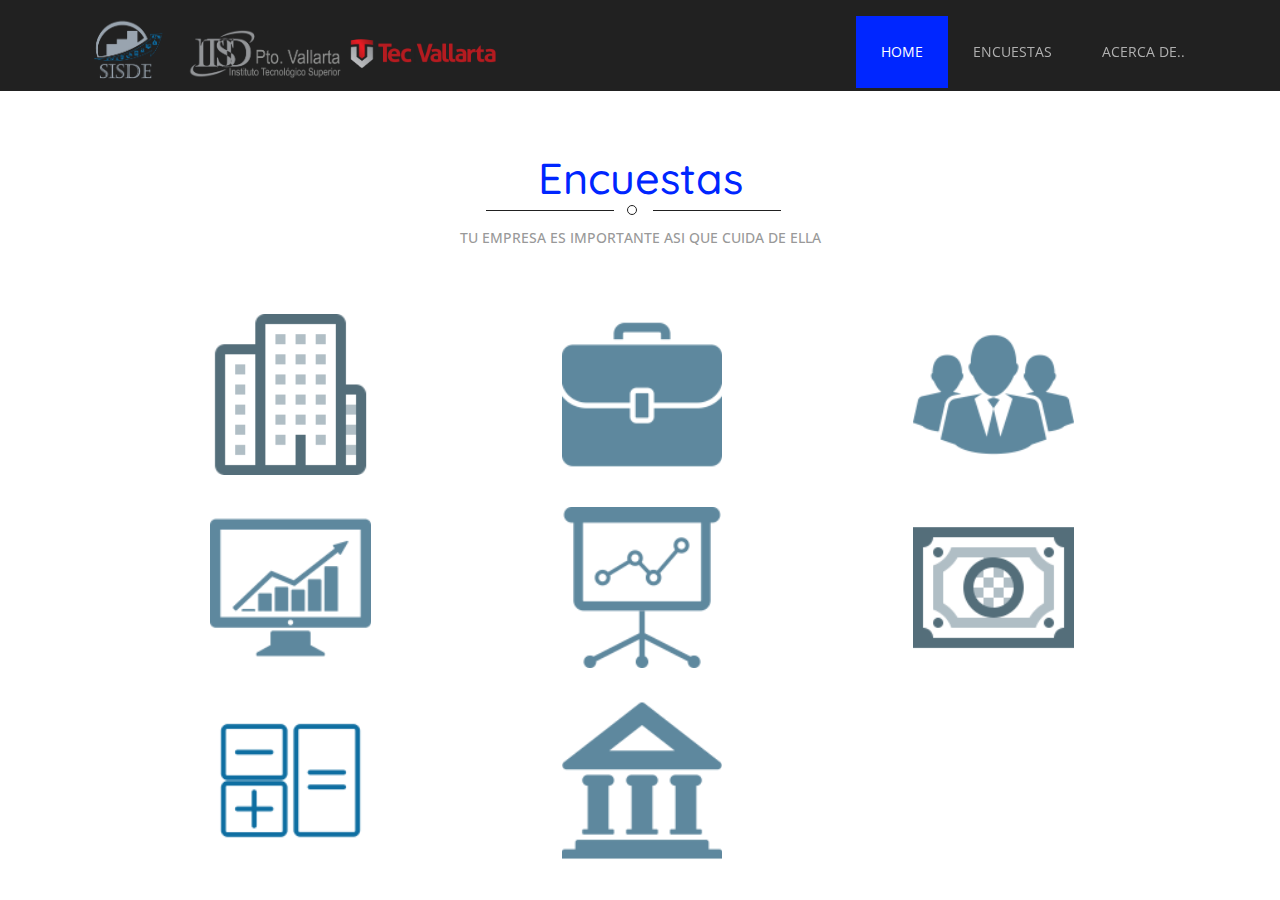
==== web/encuestas.html @ e2049734 "PC" ====
<!--
Author: W3layouts
Author URL: http://w3layouts.com
License: Creative Commons Attribution 3.0 Unported
License URL: http://creativecommons.org/licenses/by/3.0/
-->
<!DOCTYPE html>
<html>
<head>
<title>SISDE</title>
<!-- for-mobile-apps -->
<meta name="viewport" content="width=device-width, initial-scale=1">
<meta http-equiv="Content-Type" content="text/html; charset=utf-8" />
<meta name="keywords" content="Plottage Responsive web template, Bootstrap Web Templates, Flat Web Templates, Android Compatible web template, 
Smartphone Compatible web template, free webdesigns for Nokia, Samsung, LG, SonyEricsson, Motorola web design" />
<script type="application/x-javascript"> addEventListener("load", function() { setTimeout(hideURLbar, 0); }, false);
		function hideURLbar(){ window.scrollTo(0,1); } </script>
<!-- //for-mobile-apps -->
<link href="css/bootstrap.css" rel="stylesheet" type="text/css" media="all" />
<link href="css/style.css" rel="stylesheet" type="text/css" media="all" />
<link href="css/main.css" rel="stylesheet"/>
<!-- js -->
<script type="text/javascript" src="js/jquery-2.1.4.min.js"></script>
<!-- //js -->
<link href='//fonts.googleapis.com/css?family=Quicksand:400,300,700' rel='stylesheet' type='text/css'>
<link href='//fonts.googleapis.com/css?family=Open+Sans:400,300,300italic,400italic,600,600italic,700,700italic,800,800italic' rel='stylesheet' type='text/css'>
<!-- start-smoth-scrolling -->
<script type="text/javascript" src="js/move-top.js"></script>
<script type="text/javascript" src="js/easing.js"></script>
<script type="text/javascript">
	jQuery(document).ready(function($) {
		$(".scroll").click(function(event){		
			event.preventDefault();
			$('html,body').animate({scrollTop:$(this.hash).offset().top},1000);
		});
	});
</script>
<!-- start-smoth-scrolling -->

</head>
	
<body>
<!-- header -->
<div class="header">	
		
		<div class="header-bottom">
			<div class="container">
				<nav class="navbar navbar-default">
					<!-- Brand and toggle get grouped for better mobile display -->
					<div class="navbar-header">
					
						<div class="logo">
							<img src="../web/images/sisde.png" with=75 height=75>
							<img src="../web/images/itsnew.png" with=100 height=50>
							<img src="../web/images/tec.png" with=100 height=70>
						</div>
					</div>

					<!-- Collect the nav links, forms, and other content for toggling -->
					<div class="collapse navbar-collapse nav-wil" id="bs-example-navbar-collapse-1">
						<nav>
							<ul class="nav navbar-nav">
								<li class="active"><a href="index.html">Home</a></li>
								<li><a href="encuestas.html" class="hvr-bounce-to-bottom">Encuestas</a></li>
								<li><a href="acerca.html" class="hvr-bounce-to-bottom">Acerca de..</a></li>
							</ul>
						</nav>
				
						
					</div>
					<!-- /.navbar-collapse -->
				</nav>
			</div>
		</div>
	</div>
<!-- //header -->
<!-- gallery -->
	<div class="gallery">
	<h3 align="center"><span>Encuestas</span></h3>
			<p class="autem">Tu empresa es importante asi que cuida de ella</p>
		<div class="container1">
			
			<div class="gallery-grids carouselGallery-grid hidden-xs">
				<div class="col-md-4 gallery-grid">
					<div class="carouselGallery-col-1 carouselGallery-carousel" data-likes="3144" data-index="0" data-username=" " data-imagetext="At vero eos et accusamus et iusto odio 
						 dignissimos ducimus qui blanditiis praesentium voluptatum deleniti atque corrupti quos dolores 
						 et quas molestias excepturi sint occaecati cupiditate non provident, similique sunt in culpa qui
						 officia deserunt mollitia animi, id est laborum et dolorum fuga. Et harum quidem rerum facilis est et expedita distinctio." 
						data-location="Temporibus" data-imagepath="images/7.jpg" data-posturl="#" 
						style="background-image:url(images/empresas.png);" >
						<div class="carouselGallery-item">
							<div class="carouselGallery-item-meta">
								<span class="carouselGallery-item-meta-user">
									<a href="empresas.html">Empresas</a>
								</span>
							</div>
						</div>
					</div>
				</div>
				<div class="col-md-4 gallery-grid">
					<div class="carouselGallery-col-1 carouselGallery-carousel" data-likes="3144" data-index="2" data-username=" " data-imagetext="At vero eos et accusamus et iusto odio 
						 dignissimos ducimus qui blanditiis praesentium voluptatum deleniti atque corrupti quos dolores 
						 et quas molestias excepturi sint occaecati cupiditate non provident, similique sunt in culpa qui
						 officia deserunt mollitia animi, id est laborum et dolorum fuga. Et harum quidem rerum facilis est et expedita distinctio." 
						data-location="Temporibus" data-imagepath="images/8.jpg" data-posturl="#" 
						style="background-image:url(images/dc.png);">
						<div class="carouselGallery-item">
							<div class="carouselGallery-item-meta">
								<span class="carouselGallery-item-meta-user">
									Direccion Corporativa
								</span>
							</div>
						</div>
					</div>
				</div>			
				<div class="col-md-4 gallery-grid">
					<div class="carouselGallery-col-1 carouselGallery-carousel" data-likes="3144" data-index="2" data-username=" " data-imagetext="At vero eos et accusamus et iusto odio 
						 dignissimos ducimus qui blanditiis praesentium voluptatum deleniti atque corrupti quos dolores 
						 et quas molestias excepturi sint occaecati cupiditate non provident, similique sunt in culpa qui
						 officia deserunt mollitia animi, id est laborum et dolorum fuga. Et harum quidem rerum facilis est et expedita distinctio." 
						data-location="Temporibus" data-imagepath="images/8.jpg" data-posturl="#" 
						style="background-image:url(images/rh.png);">
						<div class="carouselGallery-item">
							<div class="carouselGallery-item-meta">
								<span class="carouselGallery-item-meta-user">
									Recursos Humanos
								</span>
							</div>
						</div>
					</div>
				</div>
				<div class="col-md-4 gallery-grid">
					<div class="carouselGallery-col-1 carouselGallery-carousel" data-likes="3144" data-index="3" data-username=" " data-imagetext="At vero eos et accusamus et iusto odio 
						 dignissimos ducimus qui blanditiis praesentium voluptatum deleniti atque corrupti quos dolores 
						 et quas molestias excepturi sint occaecati cupiditate non provident, similique sunt in culpa qui
						 officia deserunt mollitia animi, id est laborum et dolorum fuga. Et harum quidem rerum facilis est et expedita distinctio." 
						data-location="Temporibus" data-imagepath="images/6.jpg" data-posturl="#" 
						style="background-image:url(images/merca.png);">
						<div class="carouselGallery-item">
							<div class="carouselGallery-item-meta">
								<span class="carouselGallery-item-meta-user">
									Mercadologia
								</span>
							</div>
						</div>
					</div>
				</div>
				<div class="col-md-4 gallery-grid">
					<div class="carouselGallery-col-1 carouselGallery-carousel" data-likes="3144" data-index="4" data-username=" " data-imagetext="At vero eos et accusamus et iusto odio 
						 dignissimos ducimus qui blanditiis praesentium voluptatum deleniti atque corrupti quos dolores 
						 et quas molestias excepturi sint occaecati cupiditate non provident, similique sunt in culpa qui
						 officia deserunt mollitia animi, id est laborum et dolorum fuga. Et harum quidem rerum facilis est et expedita distinctio." 
						data-location="Temporibus" data-imagepath="images/10.jpg" data-posturl="#" 
						style="background-image:url(images/finan.png);">
						<div class="carouselGallery-item">
							<div class="carouselGallery-item-meta">
								<span class="carouselGallery-item-meta-user">
									Financiero
								</span>
							</div>
						</div>
					</div>
				</div>
				<div class="col-md-4 gallery-grid">
					<div class="carouselGallery-col-1 carouselGallery-carousel" data-likes="3144" data-index="5" data-username=" " data-imagetext="At vero eos et accusamus et iusto odio 
						 dignissimos ducimus qui blanditiis praesentium voluptatum deleniti atque corrupti quos dolores 
						 et quas molestias excepturi sint occaecati cupiditate non provident, similique sunt in culpa qui
						 officia deserunt mollitia animi, id est laborum et dolorum fuga. Et harum quidem rerum facilis est et expedita distinctio." 
						data-location="Temporibus" data-imagepath="images/12.jpg" data-posturl="#" 
						style="background-image:url(images/eco.png);">
						<div class="carouselGallery-item">
							<div class="carouselGallery-item-meta">
								<span class="carouselGallery-item-meta-user">
									Economica
								</span>
							</div>
						</div>
					</div>
				</div>
				<div class="col-md-4 gallery-grid">
					<div class="carouselGallery-col-1 carouselGallery-carousel" data-likes="3144" data-index="6" data-username=" " data-imagetext="At vero eos et accusamus et iusto odio 
						 dignissimos ducimus qui blanditiis praesentium voluptatum deleniti atque corrupti quos dolores 
						 et quas molestias excepturi sint occaecati cupiditate non provident, similique sunt in culpa qui
						 officia deserunt mollitia animi, id est laborum et dolorum fuga. Et harum quidem rerum facilis est et expedita distinctio." 
						data-location="Temporibus" data-imagepath="images/8.jpg" data-posturl="#" 
						style="background-image:url(images/cont.png);">
						<div class="carouselGallery-item">
							<div class="carouselGallery-item-meta">
								<span class="carouselGallery-item-meta-user">
									Contable
								</span>
							</div>
						</div>
					</div>
				</div>
				<div class="col-md-4 gallery-grid">
					<div class="carouselGallery-col-1 carouselGallery-carousel" data-likes="3144" data-index="7" data-username=" " data-imagetext="At vero eos et accusamus et iusto odio 
						 dignissimos ducimus qui blanditiis praesentium voluptatum deleniti atque corrupti quos dolores 
						 et quas molestias excepturi sint occaecati cupiditate non provident, similique sunt in culpa qui
						 officia deserunt mollitia animi, id est laborum et dolorum fuga. Et harum quidem rerum facilis est et expedita distinctio." 
						data-location="Temporibus" data-imagepath="images/7.jpg" data-posturl="#" 
						style="background-image:url(images/tri.png);">
						<div class="carouselGallery-item">
							<div class="carouselGallery-item-meta">
								<span class="carouselGallery-item-meta-user">
									Tributacion o Impuestos
								</span>
							</div>
						</div>
					</div>
				</div>
				
			</div>
		</div>
	</div>
<!-- //gallery -->

</body>
</html>
---- web/css/style.css ----
/*--
Author: W3layouts
Author URL: http://w3layouts.com
License: Creative Commons Attribution 3.0 Unported
License URL: http://creativecommons.org/licenses/by/3.0/
--*/
html, body{
    font-size: 100%;
	font-family: 'Open Sans', sans-serif;
	background:#fff;
}
p{
	margin:0;
	font-size:14px;
}
h1,h2,h3,h4,h5,h6{
	font-family: 'Quicksand', sans-serif;
	margin:0;
}
ul,label{
	margin:0;
	padding:0;
}
body a:hover{
	text-decoration:none;
}
/*-- header --*/
.header-top-left ul li a,input[type="submit"],.related-post-right h4 a,.categories ul li a,.reply a,.comments-grid-right h3 a,.admin a,.single-left2-sub ul li a,.single-left2 ul.com li a,.contact-grid1-left1 a,.more a,.services-top-breadcrumbs-right ul li a,.events-grid1 p,.footer-grid1-right a,.m1 a,.events-grid1 ul li a,.footer-copy p a,.events-grid1 h4 a,.footer-grid p a,.footer-grid ul li a{
	transition:.5s ease-in-out;
	-webkit-transition:.5s ease-in-out;
	-moz-transition:.5s ease-in-out;
	-o-transition:.5s ease-in-out;
	-ms-transition:.5s ease-in-out;
}
.header{
	padding:1em 0 0;
	background:#212121;
}
.header-top-left{
	float:left;
	margin:.2em 0 0;
}
.header-top-left ul li{
	display:inline-block;
	font-size:14px;
	color:#fff;
	margin-right:2em;
}
.header-top-left ul li span{
	left:-.5em;
	padding-left:1em;
}
.header-top-left ul li a{
	color:#fff;
	text-decoration:none;
}
.header-top-left ul li a:hover{
	color:#F25086;
}
.header-top-left1{
	float:left;
	margin-left:38em;
}
/*-- social-icons --*/
ul.social-icons li {
    display: inline-block;
}
.icon {
  display: inline-block;
  vertical-align: top;
  overflow: hidden;
  margin: 0;
  width: 30px;
  height: 30px;
  font-size: 0;
  text-indent: -9999px;
}
.icon-border {
  position: relative;
}

.icon-border::before,
.icon-border::after {
  display: block;
  position: absolute;
  top: 0;
  left: 0;
  width: 100%;
  height: 100%;
  content: "";
}

.icon-border::before {
  z-index: 1;
  -webkit-transition: box-shadow 0.3s;
          transition: box-shadow 0.3s;
}

.icon-border::after {
  z-index: 2;
}

/* facebook */
.icon-border.facebook::before {
  box-shadow:inset 0 0 0 48px #212121;
}

.icon-border.facebook:hover::before {
  box-shadow:inset 0 0 0 2px #F25086;
}

.icon-border.facebook::after {
  background:url(../images/img-sp.png) no-repeat 8px 5px;
  display:block;
}
.icon-border1.facebook:hover::after {
  background:url(../images/img-sp.png) no-repeat 8px -24px;
  display:block;
}

/* twitter */
.icon-border.twitter::before {
  box-shadow:inset 0 0 0 48px #212121;
}

.icon-border.twitter:hover::before {
  box-shadow:inset 0 0 0 2px #F25086;
}

.icon-border.twitter::after {
  background:url(../images/img-sp.png) no-repeat -21px 4px;
  display:block;
}
.icon-border1.twitter:hover::after {
  background:url(../images/img-sp.png) no-repeat -21px -26px;
  display:block;
}

/* instagram */
.icon-border.instagram::before {
  box-shadow: inset 0 0 0 48px #212121;
}

.icon-border.instagram:hover::before {
  box-shadow: inset 0 0 0 2px #F25086;
}

.icon-border.instagram::after {
  background:url(../images/img-sp.png) no-repeat -51px 5px;
  display:block;
}
.icon-border1.instagram:hover::after {
  background:url(../images/img-sp.png) no-repeat -51px -25px;
  display:block;
}

/* pinterest */
.icon-border.pinterest::before {
  box-shadow: inset 0 0 0 48px #212121;
}

.icon-border.pinterest:hover::before {
  box-shadow: inset 0 0 0 2px #F25086;
}

.icon-border.pinterest::after {
  background:url(../images/img-sp.png) no-repeat -86px 5px;
  display:block;
}
.icon-border1.pinterest:hover::after {
  background:url(../images/img-sp.png) no-repeat -86px -24px;
  display:block;
}
/*-- //social-icons --*/
.header-top-right{
	float:right;
}
/*--search--*/
.search{
  position:relative;
  display: inline-block;
}
label.icon-search {
    color:#fff;
	cursor: pointer;
}
.search_form{
  position:absolute;
  z-index:9999;
  right:0;
  top:15px;
  overflow: hidden;
  width: 20px;
  height:0px;
  background:#4D4D4D;
  transition: height 0.2s ease-out 0.5s , top 0.2s ease-out 0.5s, padding 0.2s ease-out 0.5s, width 0.3s ease-out 0.2s;
  -webkit-transition: height 0.2s ease-out 0.5s , top 0.2s ease-out 0.5s, padding 0.2s ease-out 0.5s, width 0.3s ease-out 0.2s;
}
.search_form form{
/*-- w3layouts --*/
  opacity:0;
   transition:all 0.3s ease-out;
  -webkit-transition:all 0.3s ease-out;
}
.search_form input[type='text']{
	width: 443px;
    padding: 10px;
    outline: none;
    font-size: 14px;
    color:#fff;
    border: 1px solid #999;
    background: none;
}
.search_form input[type='submit']{
	width:32px;
	height:32px;
	outline:none;
	border:none;
	background:url(../images/img-sp.png) no-repeat -8px -57px;
	display:inline-block;
}
.search_box{
  visibility: hidden;
}
.search_box:checked~.search_form{
    width: 500px;
    height: 62px;
    padding: 10px;
    top: 44px;
	transition: height 0.2s ease-out, top 0.2s ease-out, padding 0.2s ease-out, 0.3s width ease-out 0.2s;
	-webkit-transition: height 0.2s ease-out, top 0.2s ease-out, padding 0.2s ease-out, 0.3s width ease-out 0.2s;
}
.search_box:checked~.search_form form{
  opacity:1;
  transition:0.3s all ease-out 0.5s;
  -webkit-transition:0.3s all ease-out 0.5s;
}
label.icon-search span {
    top: 0.5em;
}
/*--//search--*/
.header-top {
    padding-bottom: .5em;
    border-bottom:1px solid #434343;
}
.navbar-default {
    background: none;
    border: none;
    margin-bottom: 0;
/*-- agileits --*/
    border-radius: 0;
}
.navbar-collapse {
    padding: 0;
}
.navbar-brand {
    padding: 15px 0px 0;
    font-size: 1.5em;
    height: 72px;
    color: #F25086 !important;
    line-height: .5em;
}
.navbar-brand span{
	display: block;
    font-size: 14px;
    padding-left: .4em;
    color: #fff;
}
.navbar-nav {
    float: right;
}
.navbar-nav > li > a {
    font-size: 14px;
    padding: 26px 30px;
	text-transform: uppercase;
}
.navbar-default .navbar-nav > .active > a, .navbar-default .navbar-nav > .active > a:hover, .navbar-default .navbar-nav > .active > a:focus {
    color: #fff;
    background-color:#0026FF;
}
.navbar-default .navbar-nav > li > a:hover, .navbar-default .navbar-nav > li > a:focus {
    color: #fff;
}
.navbar-default .navbar-nav > li > a {
    color: #B0B0B0;
}
/* Bounce To Bottom */
.hvr-bounce-to-bottom {
  display: inline-block;
  vertical-align: middle;
  -webkit-transform: translateZ(0);
  transform: translateZ(0);
  box-shadow: 0 0 1px rgba(0, 0, 0, 0);
  -webkit-backface-visibility: hidden;
  backface-visibility: hidden;
  -moz-osx-font-smoothing: grayscale;
  position: relative;
  -webkit-transition-property: color;
  transition-property: color;
/*-- w3layouts --*/
 -webkit-transition-duration: 0.5s;
  transition-duration: 0.5s;
}
.hvr-bounce-to-bottom:before {
  content: "";
  position: absolute;
  z-index: -1;
  top: 0;
  left: 0;
  right: 0;
  bottom: 0;
  background:#00B6FF;
  -webkit-transform: scaleY(0);
  transform: scaleY(0);
  -webkit-transform-origin: 50% 0;
  transform-origin: 50% 0;
  -webkit-transition-property: transform;
  transition-property: transform;
  -webkit-transition-duration: 0.5s;
  transition-duration: 0.5s;
  -webkit-transition-timing-function: ease-out;
  transition-timing-function: ease-out;
}
.hvr-bounce-to-bottom:hover, .hvr-bounce-to-bottom:focus, .hvr-bounce-to-bottom:active {
  color: white;
}
.hvr-bounce-to-bottom:hover:before, .hvr-bounce-to-bottom:focus:before, .hvr-bounce-to-bottom:active:before,.special-services-grid:hover .more-sub:before{
  -webkit-transform: scaleY(1);
  transform: scaleY(1);
  -webkit-transition-timing-function: cubic-bezier(0.52, 1.64, 0.37, 0.66);
  transition-timing-function: cubic-bezier(0.52, 1.64, 0.37, 0.66);
}
/*-- //header --*/
/*-- banner --*/
.banner{
	background:url(../images/bn2.png) no-repeat 0px 0px;
	background-size:cover;
	-webkit-background-size:cover;
	-moz-background-size:cover;
	-o-background-size:cover;
	-ms-background-size:cover;
	min-height:600px;
}
.banner-left{
	float:left;
	width:50%;
	margin:20em 0 0;
}
.banner-left h3{
/*-- agileits --*/
	text-transform: capitalize;
    font-size: 1.4em;
    color: #fff;
    padding: .2em .5em;
    background:#00B6FF;
    line-height: 1.5em;
}
.banner-left p{
	margin: 1em 0 0;
    padding: .5em 1em;
    background: #F25086;
    line-height: 1.5em;
    color: #fff;
    width: 60%;
}
.banner-right{
	float:right;
	width:45%;
	background:#fff;
	padding:2em;
	margin:3.5em 0 0;
}
.banner-right h3{
	font-size: 1.5em;
    color: #0026FF;
    margin: 0 0 2em;
    line-height: 1.5em;
    text-align: center;
    text-transform: uppercase;
    position: relative;
    padding-bottom: .5em;
}
.banner-right h3:before,.banner-right h3:after{
	content:'';
	background:#212121;
	width:20%;
	height:1px;
	position:absolute;
	bottom:0%;
}
.banner-right h3 span::before{
	content: '';
    width: 10px;
    height: 10px;
    border: 1px solid #212121;
    border-radius: 50%;
    position: absolute;
    left: 48.8%;
    bottom: -8%;
}
.banner-right h3:after{
	right:25%;
}
.banner-right h3:before{
	left:25%;
}
select#country,select#country1,select#country2,select#country3 {
    width: 100%;
    padding: 10px 10px 10px 45px;
    border: 1px solid #CFCFCF;
    color: #999;
    font-size: 14px;
    outline: none;
    position: relative;
}
.section_room span,.keywords span {
    position: absolute;
    color:#727272;
    z-index: 9999;
    top: .9em;
    left: 1em;
}
.section_room span.tent{
	background: url(../images/img-sp.png) no-repeat -54px -70px;
    display: block;
    width: 24px;
    height: 18px;
}
.section_room span.bath{
	background: url(../images/img-sp.png) no-repeat -96px -67px;
    display: block;
    width: 24px;
    height: 19px;
}
.section_room,.keywords {
    position: relative;
}
.section_room:nth-child(2),.reservation-grids:nth-child(4){
	margin:1em 0;
}
.reservation-grid-left{
	float:left;
	width:48%;
}
.reservation-grid-right{
	float:right;
	width:48%;
}
.keywords input[type="text"]{
	width: 100%;
    padding: 10px 10px 10px 45px;
    border: 1px solid #CFCFCF;
    color: #999;
    font-size: 14px;
    outline: none;
	background:none;
	margin-bottom:1em;
}
.keywords input[type="submit"]{
	width: 100%;
    padding: 10px 0;
    border:none;
    color: #fff;
	text-transform:uppercase;
    font-size: 1em;
    outline: none;
	background:#0026FF;
}
.keywords input[type="password"]{
  width: 100%;
    padding: 10px 10px 10px 45px;
    border: 1px solid #CFCFCF;
    color: #999;
    font-size: 14px;
    outline: none;
  background:none;
  margin-bottom:1em;
}
.keywords input[type="submit"]:hover{
	background:#00B6FF;
}
/*-- //banner --*/
/*-- about --*/
.about,.testimonials,.events,.services,.special-services,.gallery,.typo,.contact,.single{
	padding:5em 0;
}
.about h3,.testimonials h3,.events h3,.services h3,.special-services h3,.gallery h3,h3.title,.contact h3{
	text-align:center;
	font-size:3em;
	color:#0026FF;
	padding-bottom:.2em;
	position:relative;
}
.about h3:before,.about h3:after,.testimonials h3:before,.testimonials h3:after,.events h3:before,.events h3:after,.services h3:before,.services h3:after,.special-services h3:before,.special-services h3:after,.gallery h3:before,.gallery h3:after,h3.title:before,h3.title:after,.contact h3:before,.contact h3:after{
	content:'';
	background:#212121;
	width:10%;
	height:1px;
	position:absolute;
	bottom:0%;
}
.about h3 span::before,.testimonials h3 span::before,.events h3 span:before,.services h3 span:before,.special-services h3 span:before,.gallery h3 span:before,h3.title span:before,.contact h3 span:before{
	content: '';
    width: 10px;
    height: 10px;
    border: 1px solid #212121;
    border-radius: 50%;
    position: absolute;
    left: 49%;
    bottom: -6%;
}
.about h3:after,.testimonials h3:after,.events h3:after,.services h3:after,.special-services h3:after,.gallery h3:after,h3.title:after,.contact h3:after{
	right:39%;
}
.about h3:before,.testimonials h3:before,.events h3:before,.services h3:before,.special-services h3:before,.gallery h3:before,h3.title:before,.contact h3:before{
	left:38%;
}
p.autem{
	text-align: center;
    color: #999;
    line-height: 1.8em;
    text-transform: uppercase;
    margin: 1em 0 0 !important;
    font-weight: 500 !important;
}
.about-grids p.delectus{
	margin:3em auto;
	color:#999;
	width:70%;
	line-height:1.8em;
	text-align:center;
}
figure {
    margin: 0;
    padding: 0;
    height: 273px;
    position: relative;
    display: block;
    cursor: pointer;
    overflow: hidden;
    border:none;
}

figure:hover figcaption {
    -ms-filter: progid:DXImageTransform.Microsoft.Alpha(Opacity=100);
    filter: alpha(opacity=100);
    opacity: 1;
    -webkit-transform: rotate(0);
    -moz-transform: rotate(0);
    -o-transform: rotate(0);
    -ms-transform: rotate(0);
    transform: rotate(0);
    top: 0;
}

figcaption {
    -ms-filter: progid:DXImageTransform.Microsoft.Alpha(Opacity=0);
    filter: alpha(opacity=0);
    opacity: 0;
    position: absolute;
    height: 100%;
    width: 100%;
	top: -100%;
    background: rgba(0,0,0,.5);
    color: #fff;
    -webkit-transition: all .5s ease;
    -moz-transition: all .5s ease;
    -o-transition: all .5s ease;
    -ms-transition: all .5s ease;
    transition: all .5s ease;
    -webkit-transition-delay: .3s;
    -moz-transition-delay: .3s;
    -o-transition-delay: .3s;
    -ms-transition-delay: .3s;
    transition-delay: .3s;
    -webkit-transform: rotate(360deg);
    -moz-transform: rotate(360deg);
    -o-transform: rotate(360deg);
    -ms-transform: rotate(360deg);
    transform: rotate(360deg);
	text-align: center;
}

figcaption h4 {
    color: #fff;
    padding: 0;
    margin-bottom: 0;
    position: relative;
    text-align: center;
    left: 100%;
    margin:2em 0 0.8em;
    font-size: 1.5em;
    -webkit-transition: all .5s;
    -moz-transition: all .5s;
    -o-transition: all .5s;
    -ms-transition: all .5s;
    transition: all .5s;
    -webkit-transition-delay: .5s;
    -moz-transition-delay: .5s;
    -o-transition-delay: .5s;
    -ms-transition-delay: .5s;
    transition-delay: .5s;
}

figcaption p {
    padding: 0px 20px;
    margin-bottom: 0;
    position: relative;
    left: 100%;
	margin-bottom:1em;
    -webkit-transition: all .5s;
    -moz-transition: all .5s;
    -o-transition: all .5s;
    -ms-transition: all .5s;
    transition: all .5s;
    -webkit-transition-delay: 1s;
    -moz-transition-delay: 1s;
    -o-transition-delay: 1s;
    -ms-transition-delay: 1s;
    transition-delay: 1s;
	text-align:center;
	line-height:1.8em;
}
figcaption ul{
	-webkit-transition: all .5s;
    -moz-transition: all .5s;
    -o-transition: all .5s;
    -ms-transition: all .5s;
    transition: all .5s;
    -webkit-transition-delay: 1.3s;
    -moz-transition-delay: 1.3s;
    -o-transition-delay: 1.3s;
    -ms-transition-delay: 1.3s;
    transition-delay: 1.3s;
}
figure:hover h4,figure:hover p,figure:hover ul{
    left: 0;
}
figure img {
    -webkit-transition: all 1.5s;
    -moz-transition: all 1.5s;
    -o-transition: all 1.5s;
    -ms-transition: all 1.5s;
    transition: all 1.5s;
    -webkit-transition-delay: .5s;
    -moz-transition-delay: .5s;
    -o-transition-delay: .5s;
    -ms-transition-delay: .5s;
    transition-delay: .5s;
}
figure:hover img {
    -webkit-transform: scale(1.1);
    -moz-transform: scale(1.1);
    -o-transform: scale(1.1);
    -ms-transform: scale(1.1);
    transform: scale(1.1);
}
.about-grids-bottom{
	margin:3em 0 0;
}
.about-grids-bottom-grid h4{
	font-size:1.7em;
	color:#212121;
}
.about-grids-bottom-grid p{
	color:#999;
	line-height:1.8em;
	margin:1em 0 0;
}
/*-- //about --*/
/*-- about-bottom --*/
.about-bottom{
	background:url(../images/5.jpg) no-repeat 0px 0px;
	background-size:cover;
	-webkit-background-size:cover;
	-moz-background-size:cover;
	-o-background-size:cover;
	-ms-background-size:cover;
	min-height:400px;
	text-align:center;
	padding:6em 0 0;
}
.about-bottom-grid span{
	background: url(../images/img-sp.png) no-repeat -4px -113px;
    display: block;
    width: 64px;
    height: 64px;
    margin: 0 auto;
}
.about-bottom h3{
	font-size: 1.8em;
    color: #fff;
    margin: 1em auto 1em;
    line-height: 1.5em;
    width: 80%;
    text-transform: capitalize;
}
.about-bottom p{
	color:#fff;
	font-size:1em;
	text-align:right;
}
.testimonials-grids{
	margin:3em 0 0;
}
.testimonials-grid-left1{
	float:left;
	width:30%;
}
.testimonials-grid-left2{
	float:right;
	width:65%;
	padding-bottom: 1em;
    border-bottom: 1px solid #E2E2E2;
}
.testimonials-grid-left2 h4{
	font-size: 1.1em;
    color: #999;
    line-height: 1.8em;
    margin:1em 0 .5em;
    text-transform: capitalize;
}
.testimonials-grid-left2 p{
	font-style:italic;
	text-align:right;
	color:#212121;
}
.testimonials-grid-left-grid:nth-child(2) {
    margin: 1.5em 0 0;
}
/*-- wmuslider --*/
.wmuSlider {
	position: relative;
	overflow: hidden;
}
.wmuSlider .wmuSliderWrapper article img {
	/*--max-width: 100%;
	width: auto;
	height: auto;
	display:block;--*/
}
/* Default Skin */
.wmuSliderPagination {
	z-index: 2;
	position: absolute;
	right: 0%;
	top: 96%;
}
ul.wmuSliderPagination {
	padding:0;
}
.wmuSliderPagination li {
	float: left;
	margin: 0 8px 0 0;
	list-style-type: none;
}
.wmuSliderPagination a {
	display: block;
    text-indent: -9999px;
    width: 7px;
    height: 7px;
    background: #CFCFCF;
    border-radius: 50px;
    -webkit-border-radius: 50px;
    -moz-border-radius: 50px;
    -o-border-radius: 50px;
	-ms-border-radius: 50px;
}
.wmuSliderPagination a.wmuActive {
	background:#F25086;
}
/* Default Skin */
.wmuGallery .wmuGalleryImage {
	margin-bottom: 10px;
}
.banner-wrap{
	padding:0 0 4em;
}
/*-- //wmuslider --*/
.testimonials-grid-right h4{
	font-size:1.5em;
	color:#212121;
	text-align: right;
	padding-bottom:.5em;
	position:relative;
}
.testimonials-grid-right h4:after{
	content: '';
    background: #212121;
    width: 25%;
    height: 1px;
    position: absolute;
    bottom: 0%;
    right: 10%;
}
.testimonials-grid-right p{
	text-align:right;
	margin:1em 0 0em;
	color:#999;
	line-height:1.8em;
}
/*-- //about-bottom --*/
/*-- events --*/
.events{
	background:#f5f5f5;
}
.events-grids{
	margin:3em 0 0;
}
.events-grid1 {
    padding:1em;
    background: #FFF;
	width: 100%;
}
.events-grid1 h4 a{
	font-size: 1.5em;
    color: #212121;
    display: block;
    margin:0.5em 0 0.1em;
    line-height: 1.5em;
    text-transform: capitalize;
	text-decoration:none;
}
.events-grid1 h4 a:hover{
	color:#fff;
}
.events-grid1 p{
	color:#999;
	line-height:1.8em;
}
.events-grid1 ul li{
	display:inline-block;
	color:#999;
	font-size:14px;
	padding-right: 2em;
}
.events-grid1 ul li a span,.events-grid1 ul li span{
	padding-left:1em;
	left:-.5em;
}
.events-grid1 ul li a{
	color:#999;
	text-decoration:none;
}
.events-grid1 ul li a:hover{
	color:#fff;
}
.events-grid1 p{
	color:#999;
	line-height:1.8em;
	margin:1.5em 0 0;
}
.events-grid:hover .events-grid1 ul li,.events-grid:hover .events-grid1 p,.events-grid:hover .events-grid1 ul li a,.events-grid:hover .events-grid1 h4 a{
	color:#fff;
}
/* Sweep To Top */
.hvr-sweep-to-top {
  display: inline-block;
  vertical-align: middle;
  -webkit-transform: translateZ(0);
  transform: translateZ(0);
  -moz-transform: translateZ(0);
  -o-transform: translateZ(0);
  -ms-transform: translateZ(0);
  box-shadow: 0 0 1px rgba(0, 0, 0, 0);
  -webkit-backface-visibility: hidden;
  backface-visibility: hidden;
  -moz-osx-font-smoothing: grayscale;
  position: relative;
  -webkit-transition-property: color;
  transition-property: color;
  -webkit-transition-duration: 0.3s;
  transition-duration: 0.3s;
}
.hvr-sweep-to-top:before {
  content: "";
  position: absolute;
  z-index: -1;
  top: 0;
  left: 0;
  right: 0;
  bottom: 0;
  background:#F25086;
  -webkit-transform: scaleY(0);
  transform: scaleY(0);
  -webkit-transform-origin: 50% 100%;
  transform-origin: 50% 100%;
  -webkit-transition-property: transform;
  transition-property: transform;
  -webkit-transition-duration: 0.3s;
  transition-duration: 0.3s;
  -webkit-transition-timing-function: ease-out;
  transition-timing-function: ease-out;
}
.hvr-sweep-to-top:hover, .hvr-sweep-to-top:focus, .hvr-sweep-to-top:active {
  color: white;
}
.hvr-sweep-to-top:hover:before, .hvr-sweep-to-top:focus:before, .hvr-sweep-to-top:active:before {
  -webkit-transform: scaleY(1);
  transform: scaleY(1);
  -moz-transform: scaleY(1);
  -o-transform: scaleY(1);
  -ms-transform: scaleY(1);
}
/*-- //events --*/
/*-- footer --*/
.footer{
	background:#333;
	padding:4em 0;
	}
.footer h2{
	color:#fff;
	font-size:2em;
	margin: 0;
	text-align: center;
	text-transform: capitalize;
	}
.footer p.para{
	color:#898989;
	font-size:14px;
	margin:1em auto 2em;
	text-align: center;
	line-height:1.8em;
	width:60%;
	}
.footer-grid p{
	color:#898989;
	font-size:14px;
	margin:0;
	line-height:1.8em;
}
.footer-grid p a{
	color:#898989;
	display:block;
	margin:1em 0;
}
.footer-grid p a:hover{
	color:#fff;
}
.footer-contact input[type="text"]{
	outline:none;
	border:none;
	background:#fff;
	padding:13px 15px;
	font-size:14px;
	width:80%;
	margin:0 auto;
	}
.footer-contact input[type="submit"]	{
	outline: none;
    background:#F25086;
    color: #fff;
    font-size: 1em;
    width: 18.3%;
    padding:12px 0 14px;
	margin-left: .5em;
	border:none;
	transition:0.5s all;
	-webkit-transition:0.5s all;
	-moz-transition:0.5s all;
	-o-transition:0.5s all;
	-ms-transition:0.5s all;
	}
.footer-contact input[type="submit"]:hover{
	color:#fff;
	background:#00B6FF;
	}
.footer-contact{
	width:65%;
	margin:0 auto 3em;
	}
.footer-grid ul li{
	color: #fff;
    margin: 0 0 1em;
    background:url(../images/img-sp.png) no-repeat -80px -132px;
    list-style-type: none;
    padding-left: 3em;
}
.footer-grid ul li a{
	font-size:14px;
	color:#999;
	text-decoration:none;
}
.footer-grid ul li a:hover{
	color:#fff;
}
.footer-copy{
  background: #464646;
	margin:2em 0 0;
	padding:2em 0;
	border-top:1px solid #464646;
	border-bottom:1px solid #464646;
}
.footer-copy p{
	color:#fff;
	text-align:center;
	margin:0;
	font-size:14px;
	line-height: 1.8em;
}
.footer-copy p a{
	color:#00B6FF;
	text-decoration:none;
}
.footer-copy p a:hover{
	color:#fff;
}
.footer1{
	margin:0 !important;
}
.footer-grid1-left {
    float: left;
    width: 35%;
}
.footer-grid1-right {
    float: right;
    width: 60%;
}
.footer-grid1-right a {
    font-size: 1em;
    color: #999;
    text-decoration: none;
    text-transform: capitalize;
    display: block;
    margin: 0 0 0.5em;
}
.footer-grid1-right a:hover{
	color:#fff;
}
.m1 a{
    color:#F25086;
}
.m1 a:hover{
	color:#fff;
}
.footer-grid1:nth-child(2) {
    margin: 1em 0;
}
.footer-grid p span {
    padding-left: 1em;
    left: -.5em;
	color:#fff;
}
.footer-grid-instagram{
	float:left;
	width:50%;
}
/*-- //footer --*/
.testimonials-grid-right h5 {
    font-size: 1em;
    color: #999;
    text-align: right;
    margin: 2em 0 0;
}
.progress-bar1 {
	background-color: #F7F7F7;
    height: 25px;
    padding: 5px;
    width: 420px;
    margin: 1em 0 1em 7.5em;
    line-height: 0px;
}

.progress-bar1 span {
  display: inline-block;
  height: 100%;
  background-color: #777;
  -moz-border-radius: 3px;
  -webkit-border-radius: 3px;
  border-radius: 3px;
  -moz-box-shadow: 0 1px 0 rgba(255, 255, 255, .5) inset;
  -webkit-box-shadow: 0 1px 0 rgba(255, 255, 255, .5) inset;
  box-shadow: 0 1px 0 rgba(255, 255, 255, .5) inset;
  -webkit-transition: width .4s ease-in-out;
  -moz-transition: width .4s ease-in-out;
  -ms-transition: width .4s ease-in-out;
  -o-transition: width .4s ease-in-out;
  transition: width .4s ease-in-out;
}

/*---------------------------*/			
		

.blue span { background-color: #34c2e3; }

.orange span {
  background-color: #fecf23;
  background-image: -webkit-gradient(linear, left top, left bottom, from(#fecf23), to(#fd9215));
  background-image: -webkit-linear-gradient(top, #fecf23, #fd9215);
  background-image: -moz-linear-gradient(top, #fecf23, #fd9215);
  background-image: -ms-linear-gradient(top, #fecf23, #fd9215);
  background-image: -o-linear-gradient(top, #fecf23, #fd9215);
  background-image: linear-gradient(top, #fecf23, #fd9215);
}

.green span {
  background-color: #a5df41;
  background-image: -webkit-gradient(linear, left top, left bottom, from(#a5df41), to(#4ca916));
  background-image: -webkit-linear-gradient(top, #a5df41, #4ca916);
  background-image: -moz-linear-gradient(top, #a5df41, #4ca916);
  background-image: -ms-linear-gradient(top, #a5df41, #4ca916);
  background-image: -o-linear-gradient(top, #a5df41, #4ca916);
  background-image: linear-gradient(top, #a5df41, #4ca916);
}

/*---------------------------*/		
		

.stripes span {
  -webkit-background-size: 30px 30px;
  -moz-background-size: 30px 30px;
  background-size: 30px 30px;
  background-image: -webkit-gradient(linear, left top, right bottom,  color-stop(.25, rgba(255, 255, 255, .15)), color-stop(.25, transparent),  color-stop(.5, transparent), color-stop(.5, rgba(255, 255, 255, .15)),  color-stop(.75, rgba(255, 255, 255, .15)), color-stop(.75, transparent),  to(transparent));
  background-image: -webkit-linear-gradient(135deg, rgba(255, 255, 255, .15) 25%, transparent 25%,  transparent 50%, rgba(255, 255, 255, .15) 50%, rgba(255, 255, 255, .15) 75%,  transparent 75%, transparent);
  background-image: -moz-linear-gradient(135deg, rgba(255, 255, 255, .15) 25%, transparent 25%,  transparent 50%, rgba(255, 255, 255, .15) 50%, rgba(255, 255, 255, .15) 75%,  transparent 75%, transparent);
  background-image: -ms-linear-gradient(135deg, rgba(255, 255, 255, .15) 25%, transparent 25%,  transparent 50%, rgba(255, 255, 255, .15) 50%, rgba(255, 255, 255, .15) 75%,  transparent 75%, transparent);
  background-image: -o-linear-gradient(135deg, rgba(255, 255, 255, .15) 25%, transparent 25%,  transparent 50%, rgba(255, 255, 255, .15) 50%, rgba(255, 255, 255, .15) 75%,  transparent 75%, transparent);
  background-image: linear-gradient(135deg, rgba(255, 255, 255, .15) 25%, transparent 25%,  transparent 50%, rgba(255, 255, 255, .15) 50%, rgba(255, 255, 255, .15) 75%,  transparent 75%, transparent);
  -webkit-animation: animate-stripes 3s linear infinite;
  -moz-animation: animate-stripes 3s linear infinite;
}
 @-webkit-keyframes 
animate-stripes {  0% {
background-position: 0 0;
}
100% {
background-position: 60px 0;
}
}
 @-moz-keyframes 
animate-stripes {  0% {
background-position: 0 0;
}
100% {
background-position: 60px 0;
}
}

/*---------------------------*/	 


.shine span { position: relative; }

.shine span::after {
  content: '';
  opacity: 0;
  position: absolute;
  top: 0;
  right: 0;
  bottom: 0;
  left: 0;
  background: #fff;
  -moz-border-radius: 3px;
  -webkit-border-radius: 3px;
  border-radius: 3px;
  -webkit-animation: animate-shine 2s ease-out infinite;
  -moz-animation: animate-shine 2s ease-out infinite;
}
 @-webkit-keyframes 
animate-shine {  0% {
opacity: 0;
width: 0;
}
 50% {
opacity: .5;
}
 100% {
opacity: 0;
width: 95%;
}
}
 @-moz-keyframes 
animate-shine {  0% {
opacity: 0;
width: 0;
}
 50% {
opacity: .5;
}
 100% {
opacity: 0;
width: 95%;
}
}

/*---------------------------*/	 
		

.glow span {
  -moz-box-shadow: 0 5px 5px rgba(255, 255, 255, .7) inset, 0 -5px 5px rgba(255, 255, 255, .7) inset;
  -webkit-box-shadow: 0 5px 5px rgba(255, 255, 255, .7) inset, 0 -5px 5px rgba(255, 255, 255, .7) inset;
  box-shadow: 0 5px 5px rgba(255, 255, 255, .7) inset, 0 -5px 5px rgba(255, 255, 255, .7) inset;
  -webkit-animation: animate-glow 1s ease-out infinite;
  -moz-animation: animate-glow 1s ease-out infinite;
}
 @-webkit-keyframes 
animate-glow {  0% {
-webkit-box-shadow: 0 5px 5px rgba(255, 255, 255, .7) inset, 0 -5px 5px rgba(255, 255, 255, .7) inset;
}
 50% {
-webkit-box-shadow: 0 5px 5px rgba(255, 255, 255, .3) inset, 0 -5px 5px rgba(255, 255, 255, .3) inset;
}
 100% {
-webkit-box-shadow: 0 5px 5px rgba(255, 255, 255, .7) inset, 0 -5px 5px rgba(255, 255, 255, .7) inset;
}
}
 @-moz-keyframes 
animate-glow {  0% {
-moz-box-shadow: 0 5px 5px rgba(255, 255, 255, .7) inset, 0 -5px 5px rgba(255, 255, 255, .7) inset;
}
 50% {
-moz-box-shadow: 0 5px 5px rgba(255, 255, 255, .3) inset, 0 -5px 5px rgba(255, 255, 255, .3) inset;
}
 100% {
-moz-box-shadow: 0 5px 5px rgba(255, 255, 255, .7) inset, 0 -5px 5px rgba(255, 255, 255, .7) inset;
}
}
/*-- to-top --*/
#toTop {
	display: none;
	text-decoration: none;
	position: fixed;
	bottom: 20px;
	right: 2%;
	overflow: hidden;
	z-index: 999; 
	width: 32px;
	height: 32px;
	border: none;
	text-indent: 100%;
	background: url(../images/arrow.png) no-repeat 0px 0px;
}
#toTopHover {
	width: 32px;
	height: 32px;
	display: block;
	overflow: hidden;
	float: right;
	opacity: 0;
	-moz-opacity: 0;
	filter: alpha(opacity=0);
}
/*-- //to-top --*/
/*-- services --*/
.services-top-breadcrumbs{
	padding:2em 0;
	background:#f5f5f5;
}
.services-top-breadcrumbs-left{
	float:right;
}
.services-top-breadcrumbs-right{
	float:left;
	margin: 0.7em 0 0;
}
.services-top-breadcrumbs-left h3{
	font-size:2em;
	color:#212121;
}
.services-top-breadcrumbs-right ul li{
	display:inline-block;
	font-size:1em;
	color:#999;
}
.services-top-breadcrumbs-right ul li i{
	padding:0 1em;
}
.services-top-breadcrumbs-right ul li a{
	color:#00B6FF;
	text-decoration:none;
}
.services-top-breadcrumbs-right ul li a:hover{
	color:#212121;
}
.services-grids:nth-child(3){
	margin:4em 0 2em;
}
.services-grid-left span{
	font-size:1.5em;
	color:#F25086;
	-webkit-transition: all .5s ease;
    -moz-transition: all .5s ease;
    -o-transition: all .5s ease;
    transition: all .5s ease;
	top: 0.5em;
}
.services-grid-right h4{
	font-size:1.5em;
	color:#212121;
	line-height:1.5em;
	padding-bottom:.5em;
	position:relative;
	-webkit-transition: all .5s ease;
    -moz-transition: all .5s ease;
    -o-transition: all .5s ease;
    transition: all .5s ease;
	text-transform: capitalize;
}
.services-grid-right h4 a{
	color:#212121;
	text-decoration:none;
}
.services-grid:hover .services-grid-left span{
	color:#212121;
}
.services-grid:hover .services-grid-right h4 a{
	color:#F25086;
}
.services-grid:hover .services-grid-right h4 a:after {
    background:#F25086;
    width: 170px;
}
.services-grid-right h4 a:after {
    content: '';
    position: absolute;
    -webkit-transition: all .5s ease;
    -moz-transition: all .5s ease;
    -o-transition: all .5s ease;
    transition: all .5s ease;
    width: 80px;
    height: 1px;
    background: #212121;
    left: 0px;
    bottom: 0;
}
.services-grid-right p{
	margin:1em 0;
	color:#999;
	line-height:1.8em;
}
.services-grid-right {
    padding-right: 0;
}
.more a{
	color:#212121;
	text-decoration:none;
}
.services-grid:hover .more a,.more a:hover{
	color:#00B6FF;
}
/*-- //services --*/
/*-- services-bottom --*/
.services-bottom{
	background:url(../images/11.jpg) no-repeat 0px 0px;
	background-size:cover;
	-webkit-background-size:cover;
	-moz-background-size:cover;
	-o-background-size:cover;
	-ms-background-size:cover;
	min-height:300px;
	padding: 4em 0 0;
}
.services-bottom-left{
	float:left;
	width:60%;
}
.services-bottom-left h3{
	font-size:2em;
	color:#fff;
	line-height:1.5em;
	text-transform: capitalize;
}
.services-bottom-left p{
	color:#f5f5f5;
	line-height:1.8em;
	margin:.5em 0 0;
}
.services-bottom-right{
	float: right;
    width: 40%;
    text-align: right;
    margin: 3em 0 0;
}
.m2 a{
	font-size: 14px;
    color: #fff;
    background: #00B6FF;
    padding: 8px 40px;
    text-decoration: none;
}
.hvr-bounce-to-bottom1:before {
    background: #F25086;
}
/*-- //services-bottom --*/
/*-- special-services --*/
.special-services-grid1{
	position:relative;
	-webkit-transition: all .5s ease;
    -moz-transition: all .5s ease;
    -o-transition: all .5s ease;
    transition: all .5s ease;
}
.special-services-grid1:after{
	content: '';
    position: absolute;
    -webkit-transition: all .5s ease;
    -moz-transition: all .5s ease;
    -o-transition: all .5s ease;
    transition: all .5s ease;
    width: 20px;
    height: 5px;
    background: #212121;
    bottom: 0;
}
.special-services-grid:hover .special-services-grid1:after {
    background: #00B6FF;
    width: 255px;
}
.special-services-grid h4 a{
	text-transform:capitalize;
	font-size:1.3em;
	color:#212121;
	line-height:1.5em;
	margin:1em 0 .5em;
	text-decoration:none;
	display:block;
}
.special-services-grid:hover h4 a{
	color:#00B6FF;
}
.special-services-grid p{
	color:#999;
	line-height:1.8em;
	margin-bottom:2em;
}
.special-services-grids,.gallery-grids{
	margin:4em 0 0;
}
/*-- //special-services --*/
/*-- gallery --*/
.gallery-grid {
    margin-bottom: 2em;
}
/*-- //gallery --*/
/*--Typography--*/
.well {
    font-weight: 300;
    font-size: 14px;
}
.list-group-item {
    font-weight: 300;
    font-size: 14px;
}
li.list-group-item1 {
    font-size: 14px;
    font-weight: 300;
}
.typo p {
    margin: 0;
    font-size: 14px;
    font-weight: 300;
}
.show-grid [class^=col-] {
    background: #fff;
  text-align: center;
  margin-bottom: 10px;
  line-height: 2em;
  border: 10px solid #f0f0f0;
}
.show-grid [class*="col-"]:hover {
  background: #e0e0e0;
}
.grid_3{
	margin-bottom:2em;
}
.xs h3, h3.m_1{
	color:#000;
	font-size:1.7em;
	font-weight:300;
	margin-bottom: 1em;
}
.grid_3 p{
  color: #999;
  font-size: 0.85em;
  margin-bottom: 1em;
  font-weight: 300;
}
.grid_4{
	background:none;
	margin-top:50px;
}
.label {
  font-weight: 300 !important;
  border-radius:4px;
}  
.grid_5{
	background:none;
	padding:2em 0;
}
.grid_5 h3, .grid_5 h2, .grid_5 h1, .grid_5 h4, .grid_5 h5, h3.hdg, h3.bars {
	margin-bottom: 1em;
    color:#F25086;
}
.table > thead > tr > th, .table > tbody > tr > th, .table > tfoot > tr > th, .table > thead > tr > td, .table > tbody > tr > td, .table > tfoot > tr > td {
  border-top: none !important;
}
.tab-content > .active {
  display: block;
  visibility: visible;
}
.pagination > .active > a, .pagination > .active > span, .pagination > .active > a:hover, .pagination > .active > span:hover, .pagination > .active > a:focus, .pagination > .active > span:focus {
  z-index: 0;
}
.badge-primary {
  background-color: #03a9f4;
}
.badge-success {
  background-color: #8bc34a;
}
.badge-warning {
  background-color: #ffc107;
}
.badge-danger {
  background-color: #e51c23;
}
.grid_3 p{
  line-height: 2em;
  color: #888;
  font-size: 0.9em;
  margin-bottom: 1em;
  font-weight: 300;
}
.bs-docs-example {
  margin: 1em 0;
}
section#tables  p {
 margin-top: 1em;
}
.tab-container .tab-content {
  border-radius: 0 2px 2px 2px;
  border: 1px solid #e0e0e0;
  padding: 16px;
  background-color: #ffffff;
}
.table td, .table>tbody>tr>td, .table>tbody>tr>th, .table>tfoot>tr>td, .table>tfoot>tr>th, .table>thead>tr>td, .table>thead>tr>th {
  padding: 15px!important;
}
.table > thead > tr > th, .table > tbody > tr > th, .table > tfoot > tr > th, .table > thead > tr > td, .table > tbody > tr > td, .table > tfoot > tr > td {
  font-size: 0.9em;
  color: #999;
  border-top: none !important;
}
.tab-content > .active {
  display: block;
  visibility: visible;
}
.label {
  font-weight: 300 !important;
}
.label {
  padding: 4px 6px;
  border: none;
  text-shadow: none;
}
.nav-tabs {
  margin-bottom: 1em;
}
.alert {
  font-size: 0.85em;
}
h1.t-button,h2.t-button,h3.t-button,h4.t-button,h5.t-button {
line-height:1.8em;
  margin-top:0.5em;
  margin-bottom: 0.5em;
}
li.list-group-item1 {
  line-height: 2.5em;
}
.input-group {
  margin-bottom: 20px;
  }
.list-group {
  margin-bottom: 48px;
}
 ol {
  margin-bottom: 44px;
}
h2.typoh2{
    margin: 0 0 10px;
}
@media (max-width:768px){
	.grid_5 {
		padding: 0 0 1em;
	}
	.grid_3 {
		margin-bottom: 0em;
	}
}
@media (max-width:640px){
	h1, .h1, h2, .h2, h3, .h3 {
		margin-top: 0px;
		margin-bottom: 0px;
	}
	.grid_5 h3, .grid_5 h2, .grid_5 h1, .grid_5 h4, .grid_5 h5, h3.hdg, h3.bars {
		margin-bottom: .5em;
	}
	.progress {
		height: 10px;
		margin-bottom: 10px;
	}
	ol.breadcrumb li,.grid_3 p,ul.list-group li,li.list-group-item1 {
		font-size: 14px;
	}
	.breadcrumb {
		margin-bottom: 10px;
	}
	.well {
		font-size: 14px;
		margin-bottom: 10px;
	}
	h2.typoh2 {
		font-size: 1.5em;
	}
}
@media (max-width:480px){
	.table h1 {
		font-size: 26px;
	}
	.table h2 {
		font-size: 23px;
	}
	.table h3 {
		font-size: 20px;
	}
	.label {
		font-size: 53%;
	}
	.alert,p {
		font-size: 14px;
	}
	.pagination {
		margin: 20px 0 0px;
	}
}
@media (max-width: 320px){
	.caption span {
		margin: 0 0 1.5em;
	}
	.grid_4 {
		margin-top: 18px;
	}
	h3.title {
		font-size: 1.6em;
	}
	.alert, p,ol.breadcrumb li, .grid_3 p,.well, ul.list-group li, li.list-group-item1,a.list-group-item {
		font-size: 13px;
	}
	.alert {
		padding: 10px;
		margin-bottom: 10px;
	}
	ul.pagination li a {
		font-size: 14px;
		padding: 5px 11px;
	}
	.list-group {
		margin-bottom: 10px;
	}
	.well {
		padding: 10px;
	}
	.nav > li > a {
		font-size: 14px;
	}
	table.table.table-striped,.table-bordered,.bs-docs-example {
		display: none;
	}
}
/*--//Typography --*/
/*-- contact --*/
.contact-grids{
	margin:3em 0;
}
.contact-grid {
    width: 75%;
    margin: 0 auto;
}
.contact-grid-left input[type="text"],.contact-grid-left input[type="email"],.contact-grid textarea{
	outline: none;
    border: 1px solid #E4E4E4;
    background: #f5f5f5;
    padding: 10px;
    width: 100%;
    font-size: 14px;
    color: #212121;
}
.contact-grid-left input[type="text"]:nth-child(2){
	margin:2em 0;
}
.contact-grid textarea{
	margin: 0 1em;
    min-height: 200px;
    width: 96.5% !important;
}
.contact-grid input[type="submit"]{
	outline: none;
    border: none;
    background: #0026FF;
    padding: 10px 0;
    width: 35%;
    font-size: 1em;
    color: #fff;
    margin: 1em 0 0 16em;
    text-align: center;
}
.contact-grid input[type="submit"]:hover{
	background:#00B6FF;
}
.map iframe{
	width:100%;
	min-height:400px;
}
.contact-grid1-left1{
	padding:2em;
	border: 1px solid #E4E4E4;
    background: #f5f5f5;
	text-align:center;
}
.contact-grid1-left1 span{
	font-size:1.5em;
	color:#00B6FF;
}
.contact-grid1-left1 h4{
	font-size:1.5em;
	color:#212121;
	margin:1em 0 .5em;
}
.contact-grid1-left1 p{
	color:#999;
	line-height:1.8em;
	margin-bottom:2em;
}
.contact-grid1-left1 a{
	font-size:14px;
	color:#F25086;
	text-decoration:none;
}
.contact-grid1-left1 a:hover{
	color:#999;
}
.contact-grid1-left1 ul li{
	list-style-type:none;
	margin-bottom:1em;
	font-size:14px;
	color:#999;
}
/*-- //contact --*/
/*-- single --*/
.single-gallery .images .image {
  position: relative;
  width: 100%;
  padding-bottom: 60%;
  height: 0;
  overflow: hidden;
  display: none;
  border-radius: 3px;
  box-shadow: 1px 1px 5px rgba(0, 0, 0, 0.4);
}

.single-gallery .images .image.active {
  display: block;
}

.single-gallery .images .image .content {
  position: absolute;
  width: 100%;
  height: 100%;
  background: center no-repeat;
  background-size: cover;
}

.single-gallery .thumbs {
  margin-top: 10px;
  display: inline-block;
  width: 100%;
  text-align: center;
}

@media (max-width: 768px) {
  .single-gallery .thumbs {
    height: 80px;
    overflow-x: auto;
    overflow-y: hidden;
  }
}

.single-gallery .thumbs .thumb {
  box-sizing: border-box;

  background: center no-repeat;
  background-size: cover;
  display: inline-block;
  position: relative;

  margin: 4px;

  border: 3px solid transparent;
  width: 100px;
  height: 100px;

  cursor: pointer;
}

.single-gallery .thumbs .thumb:before {
  content: '';
  width: 0;
  height: 0;
  border-left: 5px solid transparent;
  border-right: 5px solid transparent;
  border-bottom: 5px solid transparent;
  position: absolute;
  left: 45px;
  top: -8px;
}

@media (max-width: 768px) {
  .single-gallery .thumbs .thumb {
    width: 65px;
    height: 65px;
  }

  .single-gallery .thumbs .thumb:before {
    left: 25px;
  }
}

.single-gallery .thumbs .thumb.active {
  border-color: silver;
}

.single-gallery .thumbs .thumb.active:before {
  border-bottom-color: silver;
}
.single-left2 h3{
	font-size: 1.8em;
    color: #1F2027;
    margin: 1em 0 1em;
    line-height: 1.5em;
    text-transform: capitalize;
}
.single-left2 ul.com li{
	display:inline-block;
	margin-left:2em;
	color:#626262;
}
.single-left2 ul.com li span{
	left:-.8em;
}
.single-left2 ul.com li a{
	color:#999;
	font-size:14px;
	text-decoration:none;
}
.single-left2 ul.com li a:hover{
	color:#F25086;
}
.single-left2-sub{
	padding:2em 0;
}
.single-left2-sub ul li{
	display:inline-block;
	font-size:1.5em;
	color:#F25086;
}
.single-left2-sub ul li:nth-child(1){
	margin-right:1em;
}
.single-left2-sub ul li a{
	padding: 5px 10px;
    border: 1px solid #999;
    color: #999;
    text-decoration: none;
    font-size: .6em;
}
.single-left2-sub ul li a:hover{
	background: #00B6FF;
    border: 1px solid #00B6FF;
	color:#fff;
}
ul.com,.single-left4{
    padding: 1.5em 0;
    border-top: 1px solid #E2E2E2;
    border-bottom: 1px solid #E2E2E2;
}
.single-left3 p{
	font-size:14px;
	color:#999;
	line-height:1.8em;
	margin:0;
}
.single-left3 p span{
	display:block;
	margin:1em 0;
}
.single-left4 h4{
	font-size: 1.5em;
    color: #F25086;
    margin: 0 0 0.5em;
}
.single-left4{
	text-align:center;
}
.admin p {
    color: #f5f5f5;
    font-size: 14px;
    margin: 0;
    line-height: 1.8em;
    position: relative;
    padding-left: 3.5em;
}
.admin {
    padding: 2em;
    background: #212121;
    margin:3em 0 0;
}
.admin p:before {
    position: absolute;
    top: 0%;
    left: 0%;
    content: '';
    background: url(../images/img-sp.png) no-repeat -10px -192px;
    width: 32px;
    height: 32px;
    display: block;
}
.admin a {
    display: block;
    text-align: right;
    color:#F25086;
    font-size: 1em;
    text-decoration: none;
}
.admin a:hover {
	color:#fff;
}
.comments h4,.write-reply h3,.categories h3,.related-posts h3{
	font-size:1.8em;
	margin:0;
	color:#1F2027;
	line-height:1.5em;
}
.comments {
    margin:5em 0;
}
.comments-grid-left{
	float:left;
	width:15%;
}
.comments-grid-right{
	float:right;
	width:80%;
}
.comments-grid-right h3 a{
	font-size:.9em;
    color:#00B6FF;
	margin:0;
	text-decoration:none;
}
.comments-grid-right h3 a:hover{
	color:#999;
}
.comments-grid-right h5{
	font-size:.8em;
	color:#999;
	margin:.5em 0 1em;
}
.comments-grid-right p{
	margin:0 0 1em;
	line-height:1.8em;
	font-size:14px;
	color:#999;
}
.reply a{
	font-size:1em;
	color:#1F2027;
	text-decoration:none;
}
.reply a:hover{
	color:#F25086;
}
.comments-grid:nth-child(2) {
    margin: 3em 0;
}
.comments-grid-left img {
    padding: .5em;
    box-shadow: 0px 0px 4px #999;
	border-radius: 50%;
	-webkit-border-radius: 50%;
	-moz-border-radius: 50%;
	-o-border-radius: 50%;
	-ms-border-radius: 50%;
}
.write-reply form{
	margin:2em 0 0;
}
.write-reply input[type="text"],.write-reply input[type="email"],.write-reply textarea{
	outline: none;
    width:100%;
    background: #F3F3F3;
    padding: 10px;
    border: 1px solid #DBDBDB;
    font-size: 14px;
    color: #999;
}
.write-reply textarea{
	min-height:250px;
	resize:none;
}
.write-reply input[type="text"]{
	margin:.5em 0;
}
.write-reply input[type="submit"]{
	outline: none;
    width:100%;
    background:#00B6FF;
    padding: 10px 0;
    border:none;
    font-size: 1em;
    color: #fff;
}
.write-reply input[type="submit"]:hover{
	background:#F25086;
}
.write-reply input[type="text"]:nth-child(2) {
    margin: 0.1em 0 .5em;
}
.categories ul li {
	list-style-type: none;
    background:url(../images/img-sp.png) no-repeat -10px -241px;
    display: block;
    padding-left: 3em;
    margin: 1.5em 0;
    color: #999;
    font-size: 14px;
}
.categories ul li a {
	color: #999;
	text-decoration:none;
	letter-spacing:1px;
}
.categories ul li a:hover{
	color:#00b6ff;
}
.categories-mid {
  margin:2em 0;
}
.related-post-left{
	float:left;
	width:30%;
}
.related-post-right{
	float:right;
	width:65%;
}
.related-post:nth-child(3) {
    margin: 2em 0;
}
.related-post:nth-child(2) {
    margin:2em 0 0;
}
.related-post-right h4 a{
	color:#F25086;
    font-size: 1em;
    text-transform: capitalize;
    text-decoration: none;
	line-height: 1.5em;
}
.related-post-right h4 a:hover{
	text-decoration:none;
	color:#1F2027;
}
.related-post-right p {
	color: #999;
    font-size: 14px;
    margin: .5em 0 0;
    line-height: 1.8em;
}
/*-- //single --*/
/*-----start-responsive-design------*/
@media (max-width:1366px){
	.banner-right {
		margin: 2em 0 0;
	}
	.banner {
		min-height: 570px;
	}
	.header-top-left1 {
		margin-left: 39em;
	}
}	
@media (max-width:1280px){
	.navbar-nav > li > a {
		padding: 26px 25px;
	}
	.about, .testimonials, .events, .services, .special-services, .gallery, .typo, .contact, .single {
		padding: 4em 0;
	}
	.about h3, .testimonials h3, .events h3, .services h3, .special-services h3, .gallery h3, h3.title, .contact h3 {
		font-size: 2.7em;
	}
}
@media (max-width: 1080px){
	.header-top-left1 {
		margin-left: 26em;
	}
	.navbar-brand {
		font-size: 1.3em;
	}
	.banner-left h3 {
		font-size: 1.28em;
	}
	.banner-right h3 {
		margin: 0 0 1.5em;
	}
	.banner {
		min-height: 545px;
	}
	.about-grids p.delectus {
		width: 85%;
	}
	figure {
		height: 219px;
	}
	figcaption h4 {
		margin: 1em 0 0.8em;
	}
	.about-bottom {
		min-height: 355px;
		padding: 4em 0 0;
	}
	.progress-bar1 {
		width: 424px;
		margin: 1em 0 1em 1em;
	}
	.events-grid1 h4 a {
		font-size: 1.3em;
	}
	.footer-contact {
		width: 77%;
	}
	.footer-grid {
		padding-left: 0;
	}
	.footer-grid1-right a {
		font-size: 14px;
	}
	.services-grid-right h4 {
		font-size: 1.25em;
	}
	.services-bottom-right {
		width: 20%;
	}
	.services-bottom-left h3 {
		font-size: 1.8em;
	}
	.services-bottom-left {
		width: 75%;
	}
	.services-bottom {
		min-height: 250px;
		padding: 3em 0 0;
	}
	.services-grids:nth-child(3) {
		margin: 3em 0 2em;
	}
	.special-services-grid {
		padding-left: 0;
	}
	.special-services-grid h4 a {
		font-size: 1.14em;
	}
	.special-services-grid:hover .special-services-grid1:after {
		width: 220px;
	}
	.single-left2 h3 {
		font-size: 1.5em;
	}
	.single-left2-sub ul li {
		font-size: 1.2em;
	}
	.single-left2-sub ul li a {
		font-size: 13px;
	}
	.comments-grid:nth-child(2) {
		margin: 2em 0;
	}
	.comments {
		margin: 4em 0;
	}
	.contact-grid1-left1 h4 {
		font-size: 1.33em;
	}
	.contact-grid1-left1 {
		padding: 2em 1.5em;
	}
	.contact-grid {
		width: 90%;
	}
	.map iframe {
		min-height: 300px;
	}
}
@media (max-width:991px){
	.header-top-left1 {
		margin-left: 13em;
	}
	.navbar-nav > li > a {
		padding: 26px 18px;
	}
	.banner-right {	
		width: 49%;
	}
	.about h3, .testimonials h3, .events h3, .services h3, .special-services h3, .gallery h3, h3.title, .contact h3 {
		font-size: 2.4em;
	}
	.about h3:before, .about h3:after, .testimonials h3:before, .testimonials h3:after, .events h3:before, .events h3:after, .services h3:before, .services h3:after, .special-services h3:before, .special-services h3:after, .gallery h3:before, .gallery h3:after, h3.title:before, h3.title:after, .contact h3:before, .contact h3:after {
		width: 18%;
	}
	.about h3:after, .testimonials h3:after, .events h3:after, .services h3:after, .special-services h3:after, .gallery h3:after, h3.title:after, .contact h3:after {
		right: 30%;
	}
	.about h3:before, .testimonials h3:before, .events h3:before, .services h3:before, .special-services h3:before, .gallery h3:before, h3.title:before, .contact h3:before {
		left: 29%;
	}
	.about-grids p.delectus {
		width: 100%;
	}
	.about-grid {
		float: left;
		width:50%;
	}
	figure {
		height: 353px;
	}
	.about-grid img {
		width: 100%;
	}
	figcaption h4 {
		margin:4.5em 0 0.8em;
	}
	.about-grid:nth-child(3) {
		margin-bottom:2em;
	}
	.about-grids-bottom-grid:nth-child(2) {
		margin: 2em 0;
	}
	.about-bottom h3 {
		font-size: 1.7em;
		width: 100%;
	}
	.testimonials-grid-right {
		margin: 3em 0 0;
	}
	.banner-wrap {
		padding: 0 0 3em;
	}
	.progress-bar1 {
		width: 498px;
		margin: 1em 0 1em 12em;
	}
	.events-grid {
		width: 33.33%;
		float: left;
		padding-left: 0;
	}
	.events-grid1 h4 a {
		font-size: 1.01em;
	}
	.events-grid1 ul li {
		padding-right: 0em;
	}
	.footer p.para {
		width: 85%;
	}
	.footer-contact {
		width: 100%;
	}
	.footer-grid {
		padding-left: 1em;
		float: left;
		width: 50%;
	}
	.footer-grid:nth-child(2) {
		margin-bottom:2em;
	}
	.footer-grid1-right a {
		font-size: 1em;
	}
	.services-grid:nth-child(2) {
		margin: 2em 0;
	}
	.services-bottom-right {
		width: 23%;
	}
	.special-services-grid {
		float: left;
		width: 50%;
		padding-left:1em;
	}
	.special-services-grid:nth-child(2) {
		margin-bottom:2em;
	}
	.special-services-grid:hover .special-services-grid1:after {
		width: 329px;
	}
	.single-right {
		margin: 2em 0 0;
	}
	.single-left2 h3 {
		font-size: 1.6em;
	}
	.banner-left {
		margin: 15em 0 0;
	}
	.related-post-right h4 a {
		font-size: 1.3em;
	}
	.related-post-right {
		margin: 1.5em 0 0;
	}
	.gallery-grid {
		float: left;
		width: 50%;
	}
	.gallery {
		padding: 4em 0 2em !important;
	}
	.contact-grid input[type="submit"] {
		margin: 1em 0 0 14.5em;
	}
	.contact-grid1-left {
		width: 90.5%;
		margin: 0 auto;
	}
	.contact-grid1-left:nth-child(2) {
		margin:2em auto;
	}
	.banner-left p {
		width: 70%;
	}
	.testimonials-grid-left1 img {
		margin: 0 auto;
	}
}
@media (max-width:800px){
	.navbar-brand {
		font-size: 1.2em;
		height: 68px;
	}
	.navbar-nav > li > a {
		padding: 24px 18px;
	}
	.banner-right h3 {
		font-size: 1.3em;
		margin: 0 0 1em;
	}
	.banner-right h3:before {
		left: 10%;
	}
	.banner-right h3:after {
		right: 10%;
	}
	.banner-right h3:before, .banner-right h3:after {
		width: 35%;
	}
	.banner-left {
		margin: 10em 0 0;
	}
	.banner-right {
		margin: 1em 0 0;
		padding: 1.5em;
	}
	.banner {
		min-height: 485px;
	}
	.about-bottom {
		min-height: 320px;
		padding: 3em 0 0;
	}
	.about, .testimonials, .events, .services, .special-services, .gallery, .typo, .contact, .single {
		padding: 3em 0;
	}
	.about-grids-bottom-grid h4 {
		font-size: 1.5em;
	}
	.footer {
		padding: 3em 0;
	}
	.services-bottom-left h3 {
		font-size: 1.5em;
	}
	.gallery {
		padding: 3em 0 1em !important;
	}
}
@media (max-width:767px){	
	.services-bottom {
		min-height: 221px;
		padding: 2.5em 0 0;
	}
	.special-services-grids, .gallery-grids {
		margin: 3em 0 0;
	}
	.navbar-default .navbar-toggle {
		border-color: #fff;
	}
	.navbar-toggle {
		margin: 1em 0 0;
	}
	.navbar-default .navbar-toggle .icon-bar {
		background-color: #fff;
	}
	.navbar-default .navbar-toggle:hover, .navbar-default .navbar-toggle:focus {
		background-color: transparent;
	}
	.navbar-default .navbar-collapse, .navbar-default .navbar-form {
		border: none;
	}
	.navbar-collapse {
		box-shadow: none;
	}
	.navbar-nav {
		float: none;
		margin: 0;
		text-align: center;
		background: #fff;
	}
	.navbar-nav > li > a {
		padding: 15px 0;
	}
	.banner-left h3 {
		font-size: .99em;
	}
}
@media (max-width:736px){
	.header-top-left1 {
		margin-left: 11em;
	}
	.progress-bar1 {
		width: 515px;
		margin: 1em 0 1em 9em;
	}
	.banner {
		background-position: -115px 0px;
	}
}
@media (max-width:667px){
	.header-top-left1 {
		margin-left: 6em;
	}
	.progress-bar1 {
		margin: 1em 0 1em 3em;
	}
}
@media (max-width: 640px){
	.header-top-left1 {
		margin-left: 4em;
	}
	.search_box:checked~.search_form {
		width: 400px;
		top: 40px;
	}
	.search_form input[type='text'] {
		width: 340px;
	}
	.banner-left p {
		width: 90%;
	}
	select#country, select#country1, select#country2, select#country3 {
		padding: 8px 8px 8px 40px;
		font-size: 13px;
	}
	.section_room span, .keywords span {
		top: .7em;
		left: .8em;
	}
	.keywords input[type="submit"] {
		padding: 8px 0;
		font-size: 14px;
	}
	.banner {
		min-height: 455px;
	}
	.banner-left h3 {
		font-size: 1.2em;
	}
	.about h3, .testimonials h3, .events h3, .services h3, .special-services h3, .gallery h3, h3.title, .contact h3 {
		font-size: 2em;
	}
	.about-grids p.delectus {
		margin: 2em auto 3em;
	}
	figure {
		height: 286px;
	}
	figcaption h4 {
		margin: 2.5em 0 0.8em;
	}
	.about-bottom-grid span {
		background: url(../images/img-sp.png) no-repeat 6px -84px;
		height: 50px;
		background-size: 350%;
	}
	.about-bottom h3 {
		font-size: 1.5em;
	}
	.about-bottom {
		min-height: 300px;
		padding: 2em 0 0;
	}
	.events-grid {
		width:70%;
		float: none;
		padding-left: 1em;
		margin: 0 auto;
	}
	.events-grid:nth-child(2) {
		margin:2em auto;
	}
	.events-grid1 h4 a {
		font-size: 1.3em;
	}
	.footer h2 {
		font-size: 1.7em;
	}
	.footer-contact input[type="text"] {
		padding: 10px;
		width: 75%;
	}
	.footer-contact input[type="submit"] {
		font-size: 14px;
		width: 23%;
		padding: 11px 0 11px;
	}
	.footer-copy {
		padding: 1.5em 0;
	}
	.services-bottom-left {
		width: 100%;
		float: none;
		text-align: center;
	}
	.services-bottom-right {
		width: 100%;
		float: none;
		text-align: center;
		margin:1em 0 0;
	}
	.services-bottom {
		min-height: 245px;
		padding: 2em 0 0;
	}
	.special-services-grid:hover .special-services-grid1:after {
		width: 265px;
	}
	.related-post-right {
		margin: 1em 0 0;
	}
	.services-top-breadcrumbs {
		padding: 1.5em 0;
	}
	.services-top-breadcrumbs-right ul li {
		font-size: 14px;
	}
	.services-top-breadcrumbs-left h3 {
		font-size: 1.5em;
	}
	.services-top-breadcrumbs-right {
		margin: 0;
	}
	.hidden-xs {
		display: block !important;
	}
	.contact-grid {
		width: 100%;
	}
	.contact-grid textarea {
		width: 94.8% !important;
	}
	.contact-grid input[type="submit"] {
		margin: 1em 0 0 12.5em;
	}
	.contact-grid1-left {
		width: 98.5%;
	}
	.map iframe {
		min-height: 250px;
	}
}
@media (max-width: 600px){
	.header-top-left1 {
		margin-left: 2em;
	}
	.progress-bar1 {
		margin: 1em 0 1em 0em;
	}
	.banner-left p {
		width: 95%;
	}
}
@media (max-width:568px){
	.header-top-left1 {
		margin-left: 1em;
	}
	.navbar-nav > li > a {
		padding: 10px 0;
	}
}
@media (max-width:480px){
	.header-top-left ul li {
		font-size: 13px;
		margin-right: 0em;
	}
	.header-top-left1 {
		margin-left: 0.3em;
	}
	.banner-left {
		margin: 2em 0 0;
		float: none;
		width: 100%;
		text-align: center;
	}
	.banner-right {
		padding: 1em;
		float: none;
		width: 100%;
	}
	.banner-left h3 {
		font-size: 1.1em;
	}
	.banner {
		min-height: 555px;
	}
	.about, .testimonials, .events, .services, .special-services, .gallery, .typo, .contact, .single {
		padding: 2em 0;
	}
	.about-grid {
		margin:0;
		width: 50%;
	}
	figcaption h4 {
		font-size: 1.1em;
		margin: 1em 0 0.8em;
	}
	figure {
		height: 200px;
	}
	.about-bottom h3 {
		font-size: 1.2em;
	}
	.about-bottom {
		min-height: 265px;
	}
	.testimonials-grid-left2 h4 {
		font-size: 1em;
		margin: 0em 0 .5em;
	}
	.progress-bar1 {
		width: 404px;
	}
	.events-grid {
		width: 85%;
	}
	.banner-left p {
		width: 100%;
	}
	.footer h2 {
		font-size: 1.5em;
	}
	.footer {
		padding: 2em 0;
	}
	.footer p.para {
		width: 100%;
	}
	.footer-contact input[type="text"] {
		width: 74%;
	}
	.footer-grid {
		float: none;
		width: 100%;
	}
	.footer-contact {
		margin: 0 auto 2em;
	}
	.footer-grid:nth-child(2),.special-services-grid:nth-child(2) {
		margin: 2em auto;
	}
	.footer-grid:nth-child(3),.special-services-grid:nth-child(3) {
		margin-bottom: 2em;
	}
	.single-left2 h3 {
		font-size: 1.2em;
	}
	.single-left2 ul.com li {
		margin-left: 1em;
	}
	.comments {
		margin: 2em 0;
	}
	.comments h4, .write-reply h3, .categories h3, .related-posts h3 {
		font-size: 1.5em;
	}
	.comments-grid-right h3 a {
		font-size: .8em;
	}
	.special-services-grid {
		float: none;
		width: 80%;
		margin: 0 auto;
	}
	.special-services-grid:hover .special-services-grid1:after {
		width: 316px;
	}
	.special-services-grids, .gallery-grids {
		margin: 2em 0 0;
	}
	.services-grids:nth-child(3) {
		margin: 2em 0 2em;
	}
	.related-post-right h4 a {
		font-size: 1.1em;
	}
	.related-post-right {
		margin: 0;
	}
	.gallery-grid {
		float: none;
		width: 80%;
		margin: 0 auto 2em;
	}
	.contact-grids {
		margin: 2em 0;
	}
	.contact-grid input[type="submit"] {
		margin: 1em 0 0 10.5em;
		font-size: 14px;
	}
	.contact-grid textarea {
		width: 93% !important;
	}
	.gallery {
		padding: 2em 0 0em !important;
	}
}
@media (max-width: 414px){
	.header-top-left1 {
		margin-left: 0;
	}
	.header-top-left {
		float: none;
		margin: 0;
		text-align: center;
	}
	.search_box:checked~.search_form {
		width: 365px;
	}
	.search_form input[type='text'] {
		width: 308px;
	}
	.navbar-brand {
		font-size: 1.1em;
		height: 65px;
	}
	.banner {
		min-height: 585px;
	}
	.about h3, .testimonials h3, .events h3, .services h3, .special-services h3, .gallery h3, h3.title, .contact h3 {
		font-size: 1.8em;
	}
	.about h3 span::before, .testimonials h3 span::before, .events h3 span:before, .services h3 span:before, .special-services h3 span:before, .gallery h3 span:before, h3.title span:before, .contact h3 span:before {
		width: 6px;
		height: 6px;
	}
	.about h3:before, .testimonials h3:before, .events h3:before, .services h3:before, .special-services h3:before, .gallery h3:before, h3.title:before, .contact h3:before {
		left: 17%;
	}
	.about h3:before, .about h3:after, .testimonials h3:before, .testimonials h3:after, .events h3:before, .events h3:after, .services h3:before, .services h3:after, .special-services h3:before, .special-services h3:after, .gallery h3:before, .gallery h3:after, h3.title:before, h3.title:after, .contact h3:before, .contact h3:after {
		width: 30%;
	}
	.about h3:after, .testimonials h3:after, .events h3:after, .services h3:after, .special-services h3:after, .gallery h3:after, h3.title:after, .contact h3:after {
		right: 17%;
	}
	.about-grids p.delectus {
		margin: 2em auto 2em;
	}
	.about-grid {
		margin: 0 auto;
		width: 84%;
		float: none;
	}
	.about-grid:nth-child(3) {
		margin: 2em auto;
	}
	.about-grid:nth-child(4) {
		margin:0 auto 2em;
	}
	figcaption h4 {
		font-size: 1.3em;
		margin: 1.5em 0 0.8em;
	}
	.about-grids-bottom-grid,.testimonials-grid-left,.services-grid,.single-left,.single-right {
		padding: 0;
	}
	.single-left2-sub ul li:nth-child(1) {
		margin-right: 0.5em;
	}
	.services-grid:nth-child(2) {
		margin: 1em 0;
	}
	.services-grids:nth-child(3) {
		margin: 2em 0 1em;
	}
	.services-bottom-left h3 {
		font-size: 1.3em;
	}
	.special-services-grid {
		width: 100%;
	}
	.special-services-grid:hover .special-services-grid1:after {
		width: 336px;
	}
	.services-bottom {
		min-height: 270px;
	}
	.about-grids-bottom-grid h4 {
		font-size: 1.3em;
	}
	.progress-bar1 {
		width: 337px;
		margin: 1em 0 0;
	}
	.events-grids {
		margin: 2em 0 0;
	}
	.events-grid {
		width: 100%;
	}
	.footer-contact input[type="submit"] {
		width: 100%;
		padding: 10px 0;
		margin: 1em 0 0;
	}
	.footer-contact input[type="text"] {
		width: 100%;
	}
	.single-left2-sub {
		padding: 1.5em 0;
	}
	.admin {
		padding: 1.5em;
		margin: 2em 0 0;
	}
	.admin p {
		margin: 0 0 1em;
	}
	.comments-grid-left {
		width: 25%;
	}
	.comments-grid-right {
		width: 70%;
	}
	.reply a {
		font-size: 14px;
	}
	.gallery-grid {
		width: 100%;
	}
	.contact-grid-left {
		padding: 0;
	}
	.contact-grid-left input[type="text"]:nth-child(2) {
		margin: 1em 0;
	}
	.contact-grid textarea {
		width: 100% !important;
		margin: 0;
	}
	.contact-grid input[type="submit"] {
		margin: 1em 0 0;
		width: 100%;
	}
	.contact-grid1-left {
		width: 100%;
	}
}
@media (max-width:384px){
	.search_box:checked~.search_form {
		width: 333px;
	}
	.search_form input[type='text'] {
		width: 276px;
	}
	.about-grids p.delectus {
		margin: 1em auto 2em;
	}
	.about-grid {
		width: 92%;
	}
	.about-bottom-grid span {
		background: url(../images/img-sp.png) no-repeat 19px -59px;
		height: 36px;
		background-size: 250%;
	}
	.testimonials-grids {
		margin: 2em 0 0;
	}
	.progress-bar1 {
		width: 307px;
	}
	.single-left2-sub ul li a {
		padding: 5px 7px;
	}
	.single-left2-sub ul li:nth-child(1) {
		margin-right: 0.3em;
	}
	.special-services-grid:hover .special-services-grid1:after {
		width: 306px;
	}
	.contact-grid1-left {
		padding: 0;
	}
}
@media (max-width: 375px){
	.about-grid {
		width: 94%;
	}
	.progress-bar1 {
		width: 298px;
	}
	.footer h2 {
		font-size: 1.4em;
	}
	.events-grid1 h4 a {
		font-size: 1.1em;
	}
	.special-services-grid:hover .special-services-grid1:after {
		width: 297px;
	}
	.write-reply form {
		margin: 1.5em 0 0;
	}
	.related-post-right h4 a {
		font-size: 1em;
	}
	.contact-grid1-left1 p {
		margin-bottom: 1em;
	}
	.contact-grid1-left1 {
		padding: 1em;
	}
}
@media (max-width: 320px){
	.search_box:checked~.search_form {
		width: 285px;
	}
	.search_form input[type='text'] {
		width: 228px;
		font-size: 13px;
	}
	.navbar-brand {
		font-size: 1em;
		height: 60px;
	}
	.navbar-toggle {
		margin: 0.8em 0 0;
	}
	.banner-left h3,.about-bottom p,.footer-grid1-right a,.single-left2 ul.com li span,.write-reply input[type="submit"] {
		font-size: 14px;
	}
	.about-bottom h3 {
		font-size: 1em;
	}
	.about-bottom {
		min-height: 230px;
		padding: 1.5em 0 0;
	}
	.testimonials-grid-right {
		margin: 2em 0 0;
		padding: 0;
	}
	.banner-left {
		margin: 1em 0 0;
	}
	.comments h4, .write-reply h3, .categories h3, .related-posts h3 {
		font-size: 1.3em;
	}
	.comments-grid-right h3 a {
		font-size: .65em;
	}
	.related-post-right h4 a {
		font-size: .9em;
	}
	.alert, p,.keywords input[type="text"],.services-top-breadcrumbs-right ul li,.categories ul li,.related-post-right p,.write-reply input[type="text"], .write-reply input[type="email"], .write-reply textarea,.admin p,.comments-grid-right p,.single-left3 p,.single-left2 ul.com li a,.contact-grid1-left1 a,.contact-grid-left input[type="text"], .contact-grid-left input[type="email"], .contact-grid textarea,.contact-grid1-left1 ul li,.footer-copy p,.nav > li > a,.footer-grid ul li a,.events-grid1 ul li,.footer p.para,.footer-contact input[type="text"],.footer-grid p {
		font-size: 13px;
	}
	.services-top-breadcrumbs-right ul li i {
		padding: 0 0.5em;
	}
	.services-top-breadcrumbs-left h3 {
		font-size: 1.2em;
	}
	.single-left4 h4 {
		font-size: 1.3em;
	}
	.services-grid-left {
		padding: 0;
	}
	.services-bottom-left h3 {
		font-size: 1.2em;
	}
	.services-bottom {
		min-height: 270px;
	}
	.services-grid-right h4 {
		font-size: 1.1em;
	}
	.footer h2 {
		font-size: 1.2em;
	}
	.banner-right h3 {
		font-size: 1em;
	}
	.reservation-grid-left {
		float: none;
		width: 100%;
	}
	.section_room:nth-child(2), .reservation-grids:nth-child(4) {
		margin: 0.5em 0;
	}
	.reservation-grid-right {
		float: none;
		width: 100%;
		margin: .5em 0 0;
	}
	.banner-left p {
		margin: .5em 0;
	}
	.banner-right {
		margin: 0;
	}
	.banner {
		min-height: 535px;
	}
	.about h3, .testimonials h3, .events h3, .services h3, .special-services h3, .gallery h3, h3.title, .contact h3 {
		font-size: 1.5em;
	}
	.about-grid {
		width: 100%;
	}
	.testimonials-grid-right h4:after {
		width: 50%;
	}
	.progress-bar1 {
		width: 273px;
		margin: .5em 0 0;
	}
	.events-grid,.footer-grid,.special-services-grid,.gallery-grid{
		padding: 0;
	}
	.special-services-grid:hover .special-services-grid1:after {
		width: 273px;
	}
	.m2 a {
		padding: 8px 20px;
	}
	.special-services-grid p {
		margin-bottom: 1em;
	}
	.gallery-grid {
		margin: 0 auto 1em;
	}
	.gallery {
		padding: 2em 0 1em !important;
	}
	.map iframe {
		min-height: 150px;
	}
	.contact-grid1-left1 h4 {
		font-size: 1.1em;
	}
	.contact-grid1-left1 span {
		font-size: 1.2em;
	}
	.search_box:checked~.search_form {
		height: 50px;
		padding: 5px;
	}
	select#country, select#country1, select#country2, select#country3 {
		padding: 5px 8px 5px 40px;
	}
	.section_room span, .keywords span {
		top: .7em;
		font-size: 14px;
	}
}
---- web/css/main.css ----
.noscroll{
    overflow:  hidden;
    position: fixed;
    width: 100%;
}

.tx-pxa-social-feed{
    position: relative;
}
.tx-pxa-social-feed .btn{
  margin: 50px auto;
  text-align: center;
  width: auto;
  display: inline-block;
}
.carouselGallery-button{
    text-align: center;
}
.carouselGallery-left,
.carouselGallery-right{
    font-size: 2.5rem;
    color:  #fff;
    cursor: pointer;
    position: absolute;
    width: 100px;
    height: 100px;
    z-index: 2;
    top: 50%;
    transform: translate(-50%, -50%);
}
.carouselGallery-right{
    right:-170px;
}
.carouselGallery-left{
    left: -25px;
}
.carouselGallery-left.disabled,
.carouselGallery-right.disabled{
    cursor: auto;
    opacity: 0.3;
}

.carouselGallery-grid{
    padding-left: 15px;
    padding-right: 15px;
    max-width: 3000px;
}
.carouselGallery-col-60{
    float: left;
    width: 60%;

}
.carouselGallery-col-40{
    width: 40%;
    float: left;

}
.carouselGallery-grid .carouselGallery-col-1{
    width: 50%;
    padding-bottom: 50%;
    margin: 0;
    cursor: pointer;
    }

.carouselGallery-grid .carouselGallery-col-2{
    width: 100%;
    padding-bottom: 99.9%;
    margin: 0;
    cursor: pointer;

}
.heart {
    left: -.5em;
    top: 0.2em;
}
.carouselGallery-item-meta{
    background-color:#00B6FF;
    height: 40px;
    width: 100%;
    position: absolute;
    padding: 10px 10px;
    padding-right: 15px;
    color: #fff;
    bottom: -40px;
    font-size: 16px;
    transition: bottom 0.2s;
    -moz-transition: bottom 0.2s;
    -webkit-transition:bottom 0.2s;
    -o-transition: bottom 0.2s;
}
.carouselGallery-item-meta .icon-heart{
    top: 5px;
    font-size: 24px;
    color: yellow;
    line-height: 20px;
}
.carouselGallery-col-1:hover .carouselGallery-item-meta,
.carouselGallery-col-2:hover .carouselGallery-item-meta{
    bottom: 0;
}
.carouselGallery-item-meta{
    right: 0;
}

.carouselGallery-grid .carouselGallery-col-1,
.carouselGallery-grid .carouselGallery-col-2{
    background-position: center center;
    float: left;
    background-size: cover;
    background-repeat: no-repeat;
    position: relative;
    overflow: hidden;
}
.carouselGallery-grid .carouselGallery-col-1{
   -webkit-box-shadow: 0 0 0 4px rgba(255,255,255,1);
    -moz-box-shadow: 0 0 0 4px rgba(255,255,255,1);
    box-shadow: 0 0 0 4px rgba(255,255,255,1);
}
.carouselGallery-grid .carouselGallery-col-2{
-webkit-box-shadow: 0 0 0 4px rgba(255,255,255,1);
-moz-box-shadow: 0 0 0 4px rgba(255,255,255,1);
box-shadow: 0 0 0 4px rgba(255,255,255,1);
}
.carouselGallery-item-meta-user,
.carouselGallery-item-meta-likes{
    display: block;
    float: left;
    width: 60%;
    overflow: hidden;
    text-overflow: ellipsis;
    white-space: nowrap;
}
.carouselGallery-item-meta-likes{
    width: 40%

}
.carouselGallery-item-meta-likes{
    text-align: right;
}
.carouselGallery-wrapper{
    z-index: 1111;
    width: 100%;
    position: fixed;
    top: 0;
    background-color: rgba(12,12,12,0.8);
    width: 100vw;
    height: 100%;
}
.carouselGallery-wrapper > div {
    z-index: 2;
    position: absolute;
    top: 52%;
    left: 50%;
    transform: translate(-50%, -50%);
	-webkit-transform: translate(-50%, -50%);
	-moz-transform: translate(-50%, -50%);
	-o-transform: translate(-50%, -50%);
	-ms-transform: translate(-50%, -50%);
    max-width: 100%;
    width: auto;
}
.carouselGallery-scrollbox {
    display: block;
    // max-height - set by javascript
    overflow-x: hidden;
    overflow-y: auto;
}

.carouselGallery-modal .container{
    padding: 0;
    font-size: 18px;
    color: #000;
    position: relative;
    border-radius: 2px;
    padding-right: 334px;
    position: relative;
    width: 930px;
}
.carouselGallery-modal p{
    font-size: 13px;
    font-weight: normal;
    max-height: 290px;
    text-overflow: ellipsis;
    overflow: hidden;
    letter-spacing: 0.04em;
	line-height: 1.8em;

}
.carouselGallery-modal a {
    color: #005293;
    font-weight: bold;
    font-size: 19px;
}
.carouselGallery-modal-image,
.carouselGallery-modal-text{
    width: 100%;
    float: left;
}
.carouselGallery-modal-text{
    position: absolute;
    bottom: 0;
    right: 0;
    width: 335px;
    height: 100%;
}
.carouselGallery-modal-text:hover { // ie10 transform glitch fix
    background-color: #fffffe;
}
.carouselGallery-modal-image img{
    max-width: 100%;
    width: 100%;
}
.carouselGallery-modal-location{
    margin-top: -3px;
    font-size: 16px;
}

.carouselGallery-item-modal-likes{
    display: inline-block;
    margin-top: 10px;
    margin-bottom: 50px;
}
.carouselGallery-item-modal-likes .icon-heart{
    top: 3px;
    font-size: 25px;
    color: yellow;
    float: left;
    margin-right: 5px;
}
.carouselGallery-modal-text{
    background-color: #fff;
    padding: 30px;
}

.carouselGallery-modal-text span{
    display: block;
}
.carouselGallery-modal .iconscircle-cross{
    cursor: pointer;
    right: -30px;
    top:-55px;
    position: absolute;
    z-index: 1;
    font-size: 35px;
    color: #fff;

}
@media (min-width: 3000px){
    .carouselGallery-grid{
        margin: 0 auto;
    }
}


@media (max-width: 1200px){
    .carouselGallery-modal .container{
        padding-right: 0;
        width: 100%;
    }
    .carouselGallery-modal-image{
        width: 100%;
    }
    .carouselGallery-item-modal-likes{
        margin-bottom: 10px;
    }
    .carouselGallery-modal p{
        max-height: 100%;
    }
    .carouselGallery-modal-text{
        text-align: left;
        position: relative;
        bottom: auto;
        right: auto;
        width: 100%;
    }
}
@media only screen (max-width: 1200px){
    .carouselGallery-modal .container{
        padding-right: 334px;
        width: 850px;
    }
    .carouselGallery-modal-text {
        position: absolute;
        bottom: 0;
        right: 0;
        width: 335px;
        height: 100%;
    }
    .carouselGallery-right{
        right: -130px;
    }
    .carouselGallery-left{
         left: -10px;
    }
}
@media only screen and (min-width: 1080px){
	.carouselGallery-left, .carouselGallery-right {
		width: 45px;
		height: 80px;
	}
	.carouselGallery-left, .carouselGallery-right {
		width: 40px;
		height: 50px;
	}
	.carouselGallery-left {
		left: -50px;
	}
	.carouselGallery-right {
		right: -70px;
	}
}
@media (max-width: 767px){
    .carouselGallery-modal-text{
        width: 100%;
    }
    .carouselGallery-wrapper > div {
        width: 50%;
    }
}
@media (max-width:480px){
	.carouselGallery-grid .carouselGallery-col-1, .carouselGallery-grid .carouselGallery-col-2 {
		float: none;
	}
	.carouselGallery-left, .carouselGallery-right {
		font-size: 1.5rem;
		width: 25px;
		height: 30px;
	}
	.carouselGallery-right {
		right: -44px;
	}
	.carouselGallery-left {
		left: -20px;
	}
	.carouselGallery-modal-text {
		padding: 1em;
	}
	.carouselGallery-wrapper > div {
		width: 80%;
	}
}
@media (max-width:414px){
	.carouselGallery-grid {
		padding: 0;
	}
}
@media (max-width:320px){
	.carouselGallery-item-meta {
		font-size: 14px;
	}
	.carouselGallery-modal .iconscircle-cross {
		right: -15px;
		top: -40px;
		font-size: 25px;
	}
}
@font-face {
  font-family: 'glyphicon';
  src:url('../icons/icons.eot');
  src:url('../icons/icons.eot?#iefix') format('embedded-opentype'),
    url('../icons/icons.woff') format('woff'),
    url('../icons/icons.ttf') format('truetype'),
    url('../icons/icons.svg#icons') format('svg');
}

.icons {
    font-family: 'glyphicon';
    speak: none;
    position: relative;
    top: 1px;
    font-style: normal;
    font-weight: normal;
    font-variant: normal;
    text-transform: none;
    line-height: 1;
    /* Better Font Rendering =========== */
    -webkit-font-smoothing: antialiased;
    -moz-osx-font-smoothing: grayscale;
}

// =================================
// === Icons mixin =================
// =================================
.icons() {
    font-family: 'glyphicon';
    speak: none;
    position: relative;
    top: 1px;
    font-style: normal;
    font-weight: normal;
    font-variant: normal;
    text-transform: none;
    line-height: 1;
    /* Better Font Rendering =========== */
    -webkit-font-smoothing: antialiased;
    -moz-osx-font-smoothing: grayscale;
}


// -----------------------------------------------------------------------------
// -----------------------------------------------------------------------------
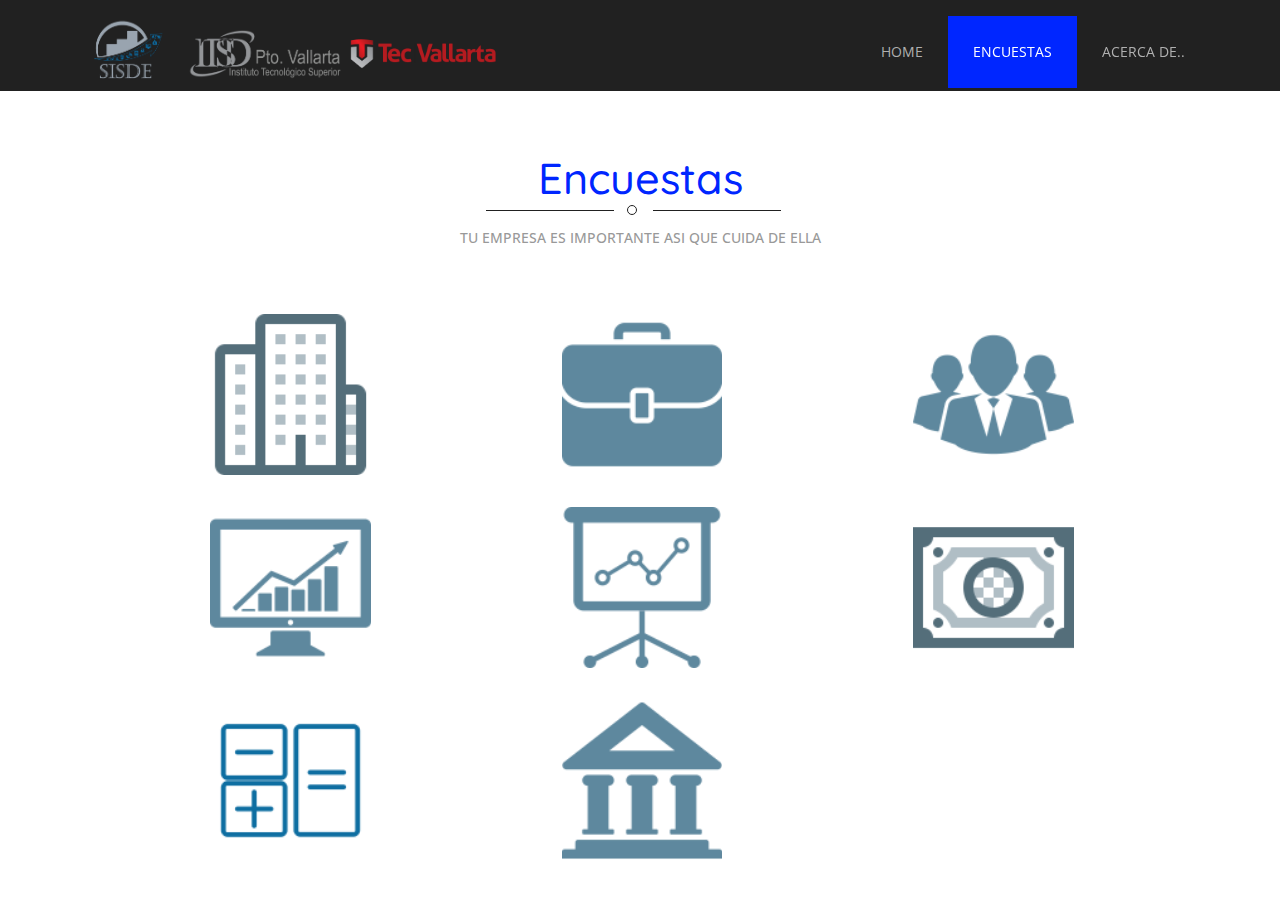
==== commit 6742a096: "PC2" ====
--- a/web/encuestas.html
+++ b/web/encuestas.html
@@ -60,8 +60,8 @@
 					<div class="collapse navbar-collapse nav-wil" id="bs-example-navbar-collapse-1">
 						<nav>
 							<ul class="nav navbar-nav">
-								<li class="active"><a href="index.html">Home</a></li>
-								<li><a href="encuestas.html" class="hvr-bounce-to-bottom">Encuestas</a></li>
+								<li ><a href="index.html">Home</a></li>
+								<li class="active"><a href="encuestas.html" class="hvr-bounce-to-bottom">Encuestas</a></li>
 								<li><a href="acerca.html" class="hvr-bounce-to-bottom">Acerca de..</a></li>
 							</ul>
 						</nav>
--- a/web/css/style.css
+++ b/web/css/style.css
@@ -1685,7 +1685,7 @@
     color: #212121;
 }
 .contact-grid-left input[type="text"]:nth-child(2){
-	margin:2em 0;
+	margin:0em 0;
 }
 .contact-grid textarea{
 	margin: 0 1em;
